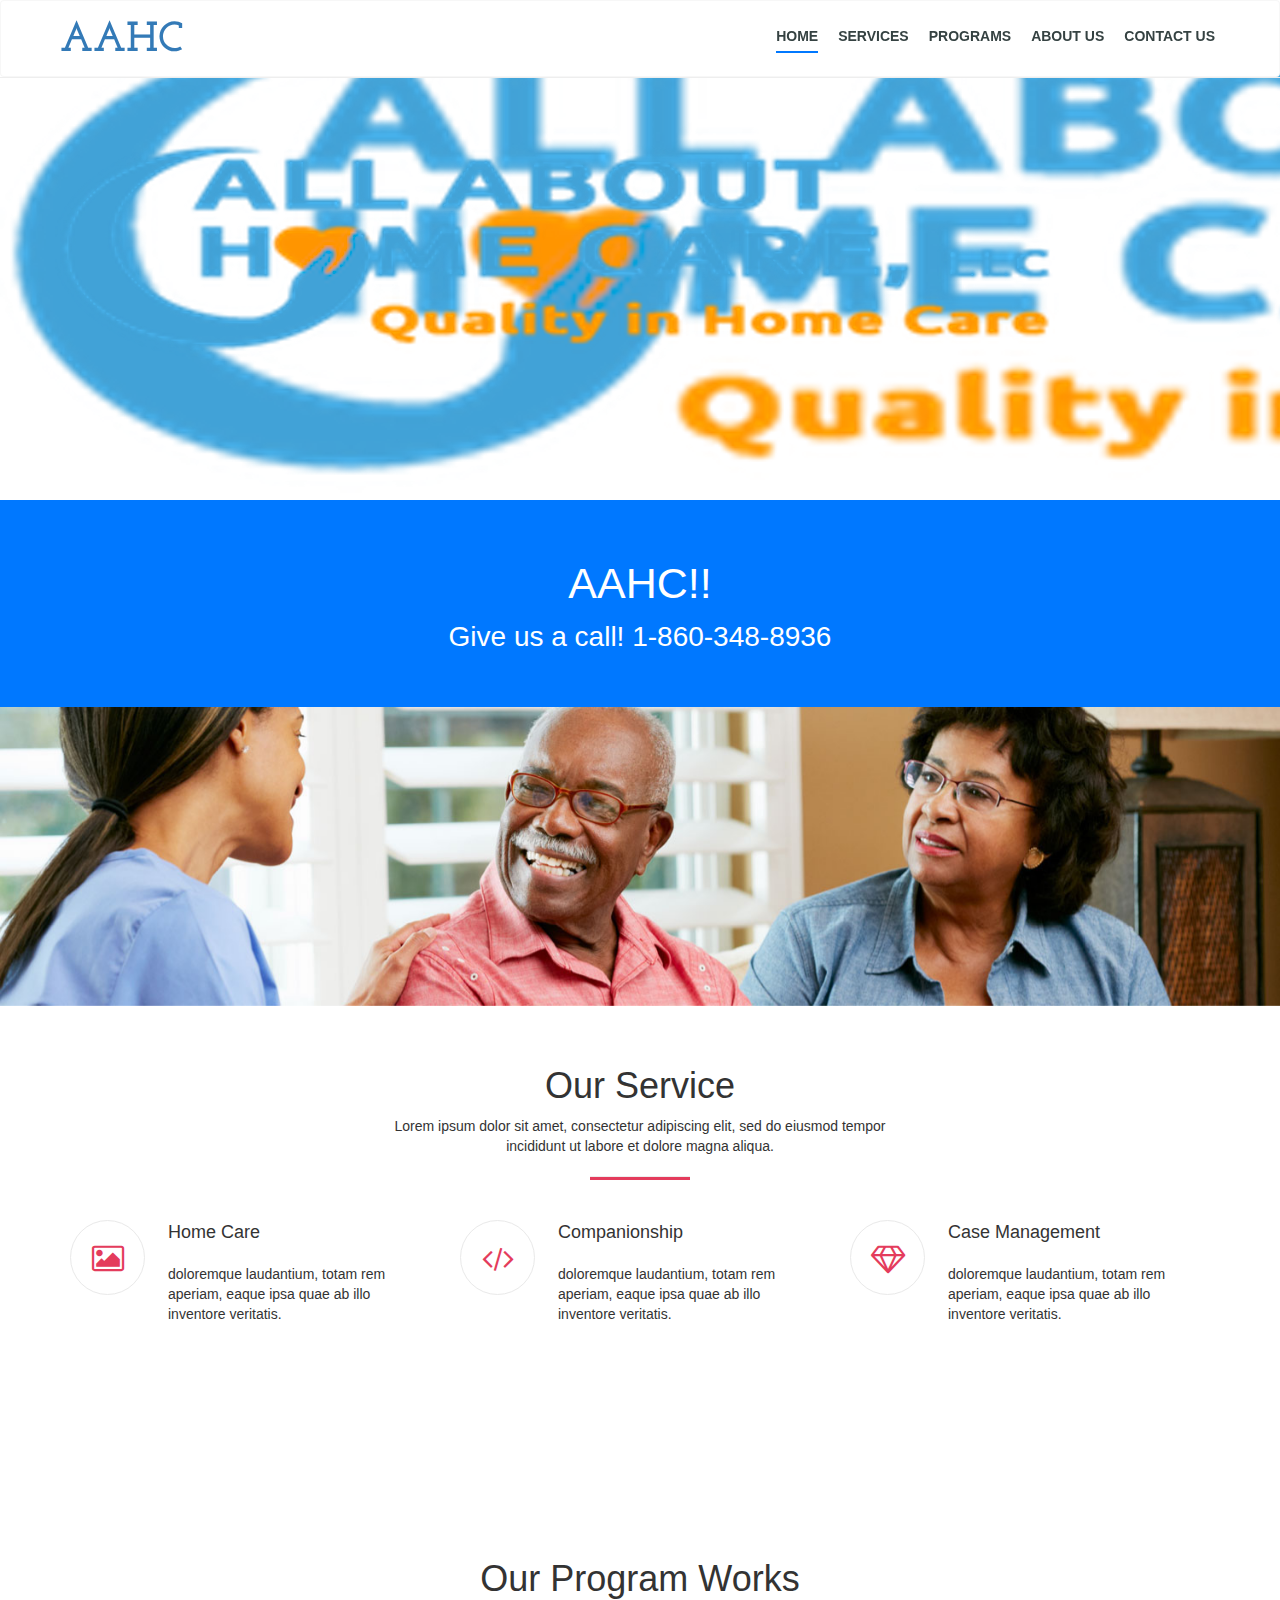
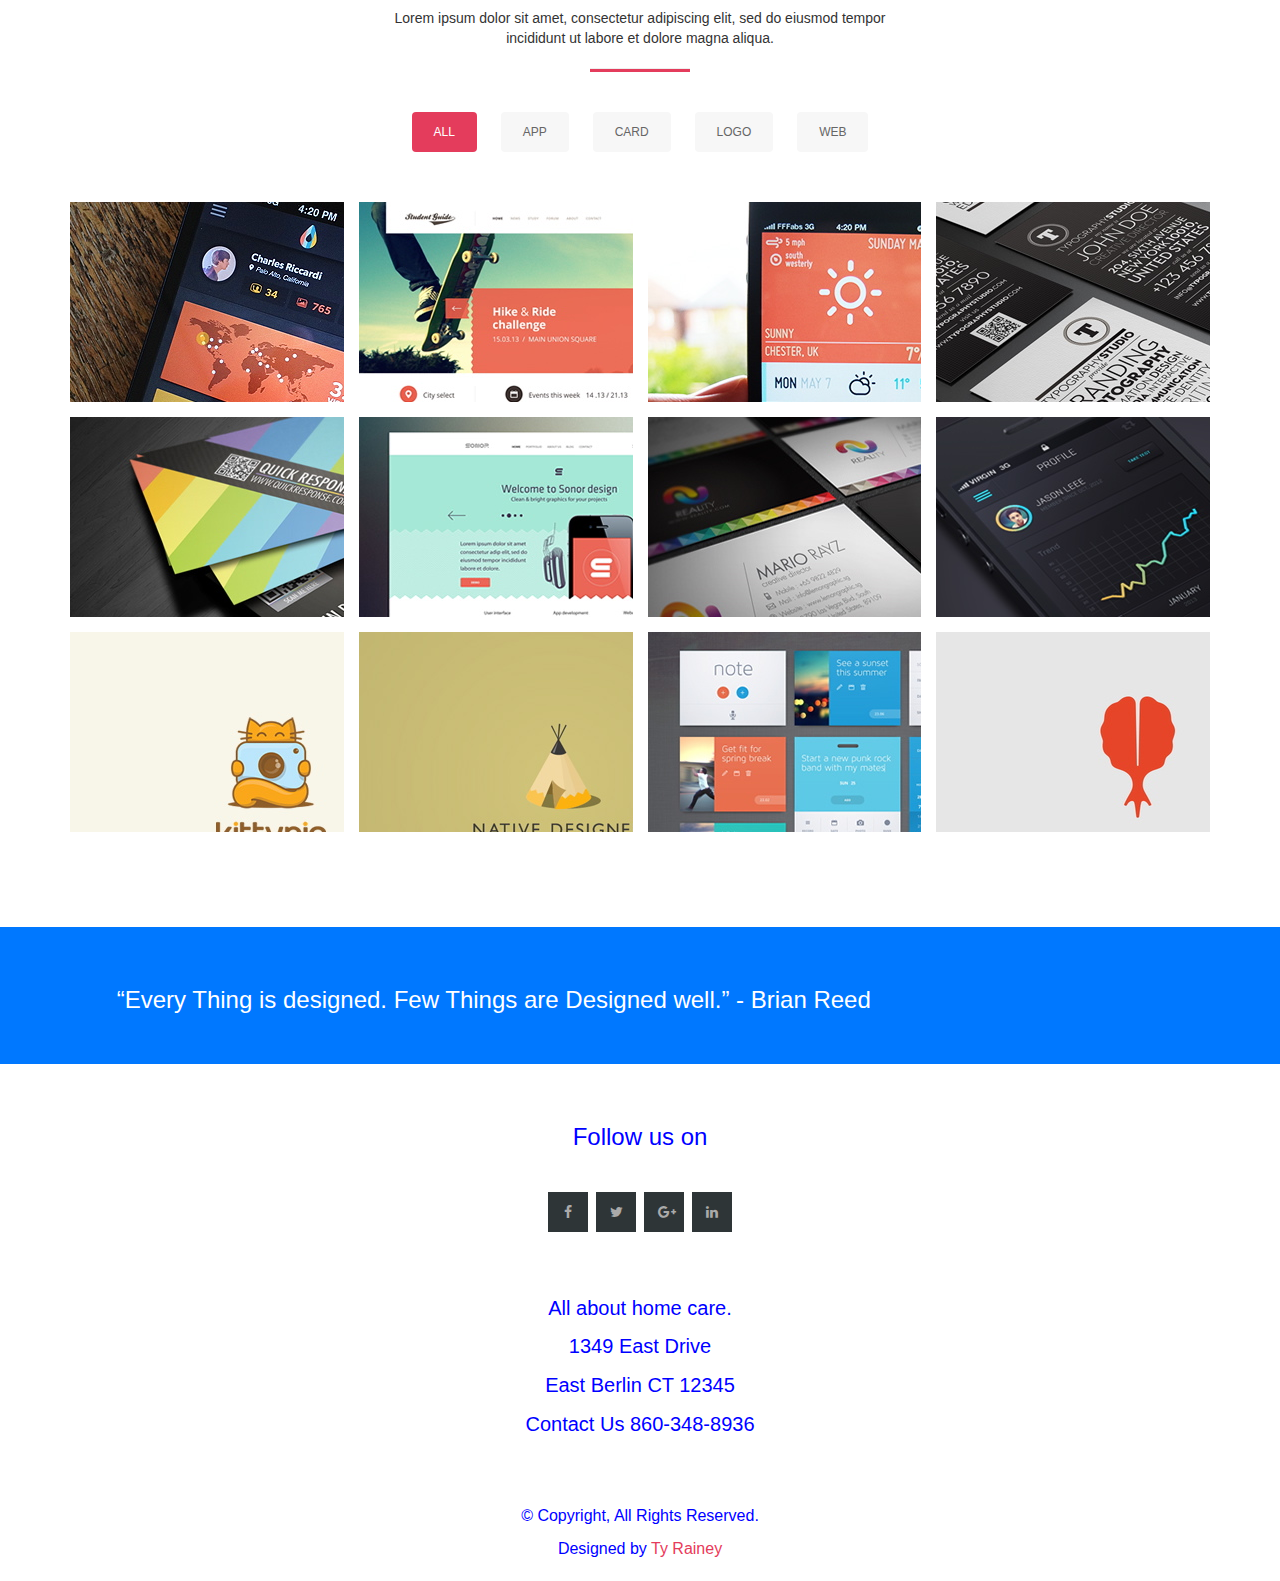
==== index.html @ 2109fa25 "first commit" ====
<!DOCTYPE html>
<html lang="en" class=" js no-touch">

<head>
  <title>All About Healthcare</title>
  <meta charset="utf-8">
  <meta name="viewport" content="width=device-width, initial-scale=1">
  <link rel="stylesheet" href="css/bootstrap.min.css">
  <link rel="stylesheet" type="text/css" href="css/font-awesome.min.css">
  <link href='https://fonts.googleapis.com/css?family=Open+Sans:300,600|Raleway:600,300|Josefin+Slab:400,700,600italic,600,400italic' rel='stylesheet' type='text/css'>
  <link rel="stylesheet" type="text/css" href="css/slick-team-slider.css" />
  <link rel="stylesheet" type="text/css" href="css/style.css">
  <!-- =======================================================
    Theme Name: Tempo
    Theme URL: https://bootstrapmade.com/tempo-free-onepage-bootstrap-theme/
    Author: BootstrapMade.com
    Author URL: https://bootstrapmade.com
  ======================================================= -->
</head>

<body>
    
  <!--HEADER START-->
  <div class="main-navigation navbar-fixed-top">
    <nav class="navbar navbar-default">
      <div class="container">
        <div class="navbar-header">
          <button type="button" class="navbar-toggle" data-toggle="collapse" data-target="#myNavbar">
			    <span class="icon-bar"></span>
			    <span class="icon-bar"></span>
			    <span class="icon-bar"></span>
			  </button>
          <a class="navbar-brand" href="index.html">AAHC</a>
        </div>
        <div class="collapse navbar-collapse" id="myNavbar">
          <ul class="nav navbar-nav navbar-right">
            <li class="active"><a href="#banner">Home</a></li>
            <li><a href="#service">Services</a></li>
            <li><a href="#portfolio">Programs</a></li>
            <li><a href="#about">About Us</a></li>
            <li><a href="#contact">Contact Us</a></li>
          </ul>
        </div>
      </div>
    </nav>
  </div>
  <!--HEADER END-->

  <!--BANNER START-->
  <div id="banner" class="section-padding">
    <div class="container">
      <div class="row">
        <div class="jumbotron">
      <!--    <h1 class="small"><span class="bold">All About Home Care</span></h1>
          <p class="big">Slogan can go here.</p> -->
            <img src="images/allabouthomecare.png"</img>
        </div>
      </div>
    </div>
  </div>
    
  <!--BANNER END-->

  <!--CTA1 START-->
  <div class="cta-1">
    <div class="container">
      <div class="row text-center white">
        <h1 class="cta-title">AAHC!!</h1>
        <p class="cta-sub-title">Give us a call! 1-860-348-8936</p>
      </div>
    </div>
  </div>
  <!--CTA1 END-->

    <div id="myCarousel" class="carousel slide" data-ride="carousel">
       
    <!-- Wrapper for carousel items -->
    <div class="carousel-inner">
        <div class="item active">
            <img src="images/banner.jpg" alt="First Slide">
        </div>
        <div class="item">
            <img src="images/banner1.jpg" alt="Second Slide">
        </div>
        <div class="item">
            <img src="images/banner2.jpg" alt="Third Slide">
        </div>
    </div>
</div>
    
  <!--SERVICE START-->
  <div id="service" class="section-padding">
    <div class="container">
      <div class="row">
        <div class="page-title text-center">
          <h1>Our Service</h1>
          <p>Lorem ipsum dolor sit amet, consectetur adipiscing elit, sed do eiusmod tempor <br>incididunt ut labore et dolore magna aliqua. </p>
          <hr class="pg-titl-bdr-btm"></hr>
        </div>
        <div class="col-md-4">
          <div class="service-box">
            <div class="service-icon"><i class="fa fa-picture-o"></i></div>
            <div class="service-text">
              <h3>Home Care</h3>
              <p> doloremque laudantium, totam rem aperiam, eaque ipsa quae ab illo inventore veritatis.</p>
            </div>
          </div>
        </div>
        <div class="col-md-4">
          <div class="service-box">
            <div class="service-icon"><i class="fa fa fa-code"></i></div>
            <div class="service-text">
              <h3>Companionship</h3>
              <p> doloremque laudantium, totam rem aperiam, eaque ipsa quae ab illo inventore veritatis.</p>
            </div>
          </div>
        </div>
        <div class="col-md-4">
          <div class="service-box">
            <div class="service-icon"><i class="fa fa-diamond"></i></div>
            <div class="service-text">
              <h3>Case Management</h3>
              <p> doloremque laudantium, totam rem aperiam, eaque ipsa quae ab illo inventore veritatis.</p>
            </div>
          </div>
        </div>
      </div>
    </div>
  </div>
  <!--SERVICE END-->
    
  <div id="portfolio">
    <div class="container">
      <div class="page-title text-center">
        <h1>Our Program Works</h1>
        <p>Lorem ipsum dolor sit amet, consectetur adipiscing elit, sed do eiusmod tempor <br>incididunt ut labore et dolore magna aliqua. </p>
        <hr class="pg-titl-bdr-btm"></hr>
      </div>
      <div class="row">
        <div class="col-lg-12">
          <ul id="portfolio-flters">
            <li data-filter=".filter-app, .filter-card, .filter-logo, .filter-web" class="filter-active">All</li>
            <li data-filter=".filter-app">App</li>
            <li data-filter=".filter-card">Card</li>
            <li data-filter=".filter-logo">Logo</li>
            <li data-filter=".filter-web">Web</li>
          </ul>
        </div>
      </div>

      <div class="row" id="portfolio-wrapper">
        <div class="col-lg-3 col-md-6 portfolio-item filter-app">
          <a href="">
            <img src="img/portfolio/app1.jpg" alt="">
            <div class="details">
              <h4>App 1</h4>
              <span>Alored dono par</span>
            </div>
          </a>
        </div>

        <div class="col-lg-3 col-md-6 portfolio-item filter-web">
          <a href="">
            <img src="img/portfolio/web2.jpg" alt="">
            <div class="details">
              <h4>Web 2</h4>
              <span>Alored dono par</span>
            </div>
          </a>
        </div>

        <div class="col-lg-3 col-md-6 portfolio-item filter-app">
          <a href="">
            <img src="img/portfolio/app3.jpg" alt="">
            <div class="details">
              <h4>App 3</h4>
              <span>Alored dono par</span>
            </div>
          </a>
        </div>

        <div class="col-lg-3 col-md-6 portfolio-item filter-card">
          <a href="">
            <img src="img/portfolio/card1.jpg" alt="">
            <div class="details">
              <h4>Card 1</h4>
              <span>Alored dono par</span>
            </div>
          </a>
        </div>

        <div class="col-lg-3 col-md-6 portfolio-item filter-card">
          <a href="">
            <img src="img/portfolio/card2.jpg" alt="">
            <div class="details">
              <h4>Card 2</h4>
              <span>Alored dono par</span>
            </div>
          </a>
        </div>

        <div class="col-lg-3 col-md-6 portfolio-item filter-web">
          <a href="">
            <img src="img/portfolio/web3.jpg" alt="">
            <div class="details">
              <h4>Web 3</h4>
              <span>Alored dono par</span>
            </div>
          </a>
        </div>

        <div class="col-lg-3 col-md-6 portfolio-item filter-card">
          <a href="">
            <img src="img/portfolio/card3.jpg" alt="">
            <div class="details">
              <h4>Card 3</h4>
              <span>Alored dono par</span>
            </div>
          </a>
        </div>

        <div class="col-lg-3 col-md-6 portfolio-item filter-app">
          <a href="">
            <img src="img/portfolio/app2.jpg" alt="">
            <div class="details">
              <h4>App 2</h4>
              <span>Alored dono par</span>
            </div>
          </a>
        </div>

        <div class="col-lg-3 col-md-6 portfolio-item filter-logo">
          <a href="">
            <img src="img/portfolio/logo1.jpg" alt="">
            <div class="details">
              <h4>Logo 1</h4>
              <span>Alored dono par</span>
            </div>
          </a>
        </div>

        <div class="col-lg-3 col-md-6 portfolio-item filter-logo">
          <a href="">
            <img src="img/portfolio/logo3.jpg" alt="">
            <div class="details">
              <h4>Logo 3</h4>
              <span>Alored dono par</span>
            </div>
          </a>
        </div>

        <div class="col-lg-3 col-md-6 portfolio-item filter-web">
          <a href="">
            <img src="img/portfolio/web1.jpg" alt="">
            <div class="details">
              <h4>Web 1</h4>
              <span>Alored dono par</span>
            </div>
          </a>
        </div>

        <div class="col-lg-3 col-md-6 portfolio-item filter-logo">
          <a href="">
            <img src="img/portfolio/logo2.jpg" alt="">
            <div class="details">
              <h4>Logo 2</h4>
              <span>Alored dono par</span>
            </div>
          </a>
        </div>
      </div>
    </div>
  </div>

  <!--TEAM START-->
<!--
  <div id="about" class="section-padding">
    <div class="container">
      <div class="row">
        <div class="page-title text-center">
          <h1>Our Mission</h1>
          <p>Lorem ipsum dolor sit amet, consectetur adipiscing elit, sed do eiusmod tempor <br>incididunt ut labore et dolore magna aliqua. </p>
          <hr class="pg-titl-bdr-btm"></hr>
        </div>
        <div class="autoplay">
          <div class="col-md-6">
            <div class="team-info">
              <div class="img-sec">
                <img src="img/agent1.jpg" class="img-responsive">
              </div>
              <div class="fig-caption">
                <h3>Haris Brown</h3>
                <p class="marb-20">Sr. UI Designer</p>
                <p>Follow me:</p>
                <ul class="team-social">
                  <li class="bgblue-dark"><a href="#"><i class="fa fa-facebook"></i></a></li>
                  <li class="bgred"><a href="#"><i class="fa fa-google-plus"></i></a></li>
                  <li class="bgblue-light"><a href="#"><i class="fa fa-twitter"></i></a></li>
                  <li class="bgblue-dark"><a href="#"><i class="fa fa-linkedin"></i></a></li>
                </ul>
              </div>
            </div>
          </div>
          <div class="col-md-6">
            <div class="team-info">
              <div class="img-sec">
                <img src="img/agent2.jpg" class="img-responsive">
              </div>
              <div class="fig-caption">
                <h3>Emmy Brown</h3>
                <p class="marb-20">Jr. UI Designer</p>
                <p>Follow me:</p>
                <ul class="team-social">
                  <li class="blue-dark"><a href="#"><i class="fa fa-facebook"></i></a></li>
                  <li class="red"><a href="#"><i class="fa fa-google-plus"></i></a></li>
                  <li class="blue-light"><a href="#"><i class="fa fa-twitter"></i></a></li>
                  <li class="blue-dark"><a href="#"><i class="fa fa-linkedin"></i></a></li>
                </ul>
              </div>
            </div>
          </div>
          <div class="col-md-6">
            <div class="team-info">
              <div class="img-sec">
                <img src="img/agent3.jpg" class="img-responsive">
              </div>
              <div class="fig-caption">
                <h3>Iain Dante</h3>
                <p class="marb-20">Jr. UI Designer</p>
                <p>Follow me:</p>
                <ul class="team-social">
                  <li class="blue-dark"><a href="#"><i class="fa fa-facebook"></i></a></li>
                  <li class="red"><a href="#"><i class="fa fa-google-plus"></i></a></li>
                  <li class="blue-light"><a href="#"><i class="fa fa-twitter"></i></a></li>
                  <li class="blue-dark"><a href="#"><i class="fa fa-linkedin"></i></a></li>
                </ul>
              </div>
            </div>
          </div>
          <div class="col-md-6">
            <div class="team-info">
              <div class="img-sec">
                <img src="img/agent4.jpg" class="img-responsive">
              </div>
              <div class="fig-caption">
                <h3>Kate Haris</h3>
                <p class="marb-20">Jr. UI Designer</p>
                <p>Follow me:</p>
                <ul class="team-social">
                  <li class="blue-dark"><a href="#"><i class="fa fa-facebook"></i></a></li>
                  <li class="red"><a href="#"><i class="fa fa-google-plus"></i></a></li>
                  <li class="blue-light"><a href="#"><i class="fa fa-twitter"></i></a></li>
                  <li class="blue-dark"><a href="#"><i class="fa fa-linkedin"></i></a></li>
                </ul>
              </div>
            </div>
          </div>
        </div>
      </div>
    </div>
  </div> -->
  <!--TEAM END-->

  <!--CTA2 START-->
  <div class="cta2">
    <div class="container">
      <div class="row white text-center">
        <h3 class="wd75 fnt-24">“Every Thing is designed. Few Things are Designed well.” - Brian Reed</h3>
        <p class="cta-sub-title"></p>
        <!-- <a href="#" class="btn btn-default">Request A Quote</a> -->
      </div>
    </div>
  </div>
  <!--CTA2 END-->

  <!--CONTACT START
  <div id="contact" class="section-padding">
    <div class="container">
      <div class="row">
        <div class="page-title text-center">
          <h1>Quick Contact</h1>
          <p>Lorem ipsum dolor sit amet, consectetur adipiscing elit, sed do eiusmod tempor <br>incididunt ut labore et dolore magna aliqua. </p>
          <hr class="pg-titl-bdr-btm"></hr>
        </div>
        <div id="sendmessage">Your message has been sent. Thank you!</div>
        <div id="errormessage"></div>

        <div class="form-sec">
          <form action="" method="post" role="form" class="contactForm">
            <div class="col-md-4 form-group">
              <input type="text" name="name" class="form-control text-field-box" id="name" placeholder="Your Name" data-rule="minlen:4" data-msg="Please enter at least 4 chars" />
              <div class="validation"></div>
            </div>
            <div class="col-md-4 form-group">
              <input type="email" class="form-control text-field-box" name="email" id="email" placeholder="Your Email" data-rule="email" data-msg="Please enter a valid email" />
              <div class="validation"></div>
            </div>
            <div class="col-md-4 form-group">
              <input type="text" class="form-control text-field-box" name="subject" id="subject" placeholder="Subject" data-rule="minlen:4" data-msg="Please enter at least 8 chars of subject" />
              <div class="validation"></div>
            </div>
            <div class="col-md-12 form-group">
              <textarea class="form-control text-field-box" name="message" rows="5" data-rule="required" data-msg="Please write something for us" placeholder="Message"></textarea>
              <div class="validation"></div>

              <button class="button-medium" id="contact-submit" type="submit" name="contact">Submit Now</button>
            </div>
          </form>
        </div>
      </div>
    </div>
  </div> -->
  <!--CONTACT END-->

  <!--FOOTER START-->
  <footer class="footer section-padding">
    <div class="container">
      <div class="row">
        <div style="visibility: visible; animation-name: zoomIn;" class="col-sm-12 text-center wow zoomIn">
          <h3>Follow us on</h3>
          <div class="footer_social">
            <ul>
              <li><a class="f_facebook" href="#"><i class="fa fa-facebook"></i></a></li>
              <li><a class="f_twitter" href="#"><i class="fa fa-twitter"></i></a></li>
              <li><a class="f_google" href="#"><i class="fa fa-google-plus"></i></a></li>
              <li><a class="f_linkedin" href="#"><i class="fa fa-linkedin"></i></a></li>
            </ul>            
        </div>
        <!--- END COL -->    
          </div>
      </div>
      <!--- END ROW -->
    </div>
    <!--- END CONTAINER -->
  </footer>
  <!--FOOTER END-->
  <div class="footer-bottom">
    <div class="container">
      <div style="visibility: visible; animation-name: zoomIn;" class="col-md-12 text-center wow zoomIn">
        <div class="footer_copyright">
              <div class="home-info">
                  <p> All about home care.</p>
                  <p>1349 East Drive</p>
                  <p>East Berlin CT 12345</p>   
                  <p>Contact Us 860-348-8936</p>
                  <br>
                  <br>
          </div>
          <p> © Copyright, All Rights Reserved.</p>
          <div class="credits">
            <!--
              All the links in the footer should remain intact.
              You can delete the links only if you purchased the pro version.
              Licensing information: https://bootstrapmade.com/license/
              Purchase the pro version with working PHP/AJAX contact form: https://bootstrapmade.com/buy/?theme=Tempo
            -->
            Designed by <a href="https://bootstrapmade.com/">Ty Rainey</a>
          </div>
        </div>
      </div>
    </div>
  </div>
  <script src="js/jquery.min.js"></script>
  <script src="js/jquery.easing.min.js"></script>
  <script src="js/bootstrap.min.js"></script>
  <script type="text/javascript" src="js/slick.min.js"></script>
  <script type="text/javascript" src="js/custom.js"></script>
  <script src="contactform/contactform.js"></script>
<!-- Calling jquery first -->
<script language="JavaScript" type="text/javascript" src="scripts/jquery.js"></script>
<script language="JavaScript" type="text/javascript" src="scripts/bootstrap.min.js"></script>
  <!-- Carousel -->
<script language="JavaScript" type="text/javascript">
  $(document).ready(function(){
    $('.carousel').carousel({
      interval: 4000
    })
  });    
</script>

</body>

</html>
---- css/style.css ----
/*
    Theme Name: Tempo
    Theme URL: https://bootstrapmade.com/tempo-free-onepage-bootstrap-theme/
    Author: BootstrapMade.com
    Author URL: https://bootstrapmade.com
*/
carousel-slide {
    position: relative;
    float: left;
    width: 100%;
    height: 100px;
    background-position: 50% 50%;
    background-repeat:   no-repeat;
    background-size:     cover;
}
.home-info {
    color: blue;
    font-size: 15pt;
}
/**************************************
link & button
**************************************/
.white
{
	color:#fff !important;
}
h1.cta-title
{
	font-size: 43px;
}
h1
{
	font-size: 36px;
}
/**************************************
Header
**************************************/
.section-padding
{
	padding: 40px 0px;
}
.main-navigation
{
    border-bottom: 1px solid #eee;
}
.navbar-default {
    background-color: #fff;
    border-color: rgba(231, 231, 231, 0.33);
    padding: 20px 0px;
}

.navbar-default .navbar-nav > .active > a, .navbar-default .navbar-nav > .active > a:focus, .navbar-default .navbar-nav > .active > a:hover {
    color: #354242;
    background-color: #fff;
}
.navbar-nav {
    padding-top: 5px;
}

.navbar-default .navbar-nav > .active > a,.navbar-default .navbar-nav > li > a:hover, .navbar-default .navbar-nav > li > a:focus
{
	border-bottom: 2px solid #0078FF;
    outline: none;
}
.navbar {
	min-height: inherit;
	margin-bottom: 0px;
}
.navbar-brand {
	height: inherit;
	font-family: 'Josefin Slab', serif;
	font-weight: 700;
	text-transform: uppercase;
	padding: 5px;
    font-size: 42px;
    margin-top: 5px;
}

.navbar-default .navbar-brand {
    color: #337ab7;
}

.navbar-default .navbar-nav > li > a {
	color: #354242;
	font-weight: 600;
	text-transform: uppercase;
	margin: 0px 10px;
	padding-bottom: 5px;
	font-size: 14px;
}
.nav > li > a
{
	padding: 0px;
}
.jumbotron
{
    background-color: transparent;
    padding-top: 90px;
}
.jumbotron p.big
{
    line-height: 21px;
    border-width: 0px;
    margin: 0px;
    padding: 0px;
    letter-spacing: 6px;
    font-size: 15px;
    color: #fff;
    text-transform: uppercase;
    font-weight: 400;
    color: blue;
    -webkit-filter: drop-shadow(0 1px 1px rgba(0, 0, 0, 0.4));
    -moz-filter: drop-shadow(0 1px 1px rgba(0, 0, 0, 0.4));
    -ms-filter: drop-shadow(0 1px 1px rgba(0, 0, 0, 0.4));
    filter: drop-shadow(0 1px 1px rgba(0, 0, 0, 0.4));
    padding-top: 10px;
}
a.btn-banner {
    border: 1px solid #cdcdcd;
    padding: 12px 22px;
    line-height: 0px;
    border-radius: 3px;
    font-family: 'Montserrat', sans-serif;
    font-weight: 400;
    font-size: 11px;
    text-transform: uppercase;
    color: #ffffff;
    letter-spacing: 1px;
    display: inline-block;
    margin-top: 95px;
}
a.btn-banner i
{
    padding-left: 10px;
}
a.btn-banner:hover, a.btn-banner:focus
{
    background-color: #0078FF;
    color: #fff;
    border-color: #030dff;
    display: inline-block;
}
.bold
{
    font-weight: bold;
}
.bor-btm
{
    width: 100px;
    height: 1px;
    background-color: #ddd;
    margin-bottom: 85px;
}
.jumbotron h1.small
{
    line-height: 88px;
    border-width: 0px;
    margin: 0px;
    padding: 0px;
    font-family: 'Open Sans', sans-serif;
    font-size: 62px;
    letter-spacing: 6px;
    text-transform: uppercase;
    font-weight: 400;
    color: blue;
    -webkit-filter: drop-shadow(0 1px 1px rgba(0, 0, 0, 0.4));
    -moz-filter: drop-shadow(0 1px 1px rgba(0, 0, 0, 0.4));
    -ms-filter: drop-shadow(0 1px 1px rgba(0, 0, 0, 0.4));
    filter: drop-shadow(0 1px 1px rgba(0, 0, 0, 0.4));
}
.container .jumbotron, .container-fluid .jumbotron {
    padding-right: 60px;
    padding-left: 0px;
}
.bgblue-dark
{
    background-color: #2C3E50;
}
.bgblue-light
{
    background-color: #3498DB;
}
.bgred
{
    background-color: #E74C3C;
}
.wrk-title
{
    cursor: pointer;
}
.cta-1, .cta2
{
	background-color: #0078FF;
	padding: 40px 0px;
}
p.cta-sub-title
{
	font-size: 28px;
}
.pg-titl-bdr-btm
{
	width: 100px;
	height: 3px;
	background-color: #e43c5c;
}
.service-box {
    margin: 0 0 60px;
    display: inline-block;
}
.service-box .service-icon {
    width: 75px;
    height: 75px;
    border-radius: 50px;
    overflow: hidden;
    border: 1px solid #e9e9e9;
    line-height: 75px;
    text-align: center;
    color: #e43c5c;
    font-size: 30px;
    margin-right: 23px;
    float: left;
    -webkit-transition: all 0.5s ease 0s;
    -moz-transition: all 0.5s ease 0s;
    -ms-transition: all 0.5s ease 0s;
    transition: all 0.5s ease 0s;
}
.service-box .service-text {
    width: 70%;
    float: left;
    margin-bottom: 20px;
}
.service-box .service-text h3 {
    margin: 0 0 20px 0;
    padding: 0 0 0 0;
    font-size: 18px;
    line-height: 24px;
    color: #333333;
    font-weight: 400;
    -webkit-transition: all 0.5s ease 0s;
    -moz-transition: all 0.5s ease 0s;
    -ms-transition: all 0.5s ease 0s;
    transition: all 0.5s ease 0s;
}
.page-title
{
	margin-bottom: 40px;
}



.fil-btn .active
{
	background-color: #e43c5c;
}
.img-sec, .fig-caption
{
	width: 50%;
	float: left;
}
.team-info
{
	border: 1px solid rgba(204, 204, 204, 0.33);
	float: left;
	width: 100%;
	border-radius: 3px;
}
.fig-caption
{
	padding: 56px 20px 0px;
}
.fig-caption h3
{
	font-size: 20px;
	font-family: 'Josefin Slab', serif;
}
.fig-caption p
{
	font-size: 14px;
}
.team-social li
{
	display: inline-block;
}
.team-social li
{
	width: 30px;
	height: 30px;
	line-height: 30px;
	text-align: center;
}
.team-social li a
{
	color: #fff;
}
.blue-light{
	background-color: #3498DB;
}
.blue-dark
{
	background-color: #2C3E50;
}
.red
{
	background-color: #E74C3C;
}
.marb-20
{
	margin-bottom: 20px;
}
.wd75
{
	width: 75%;
	float: left;
}
.cta2 a
{
margin-top: 5px;
}
.fnt-24
{
	font-size: 24px;
}

/* Portfolio */
#portfolio {
  background: #fff;
  padding: 80px 0;
}

#portfolio #portfolio-wrapper {
  padding-right: 15px;
}

#portfolio #portfolio-flters {
  padding: 0;
  margin: 0 0 45px 0;
  list-style: none;
  text-align: center;
}

#portfolio #portfolio-flters li {
  cursor: pointer;
  margin: 0 10px;
  display: inline-block;
  padding: 10px 22px;
  font-size: 12px;
  line-height: 20px;
  color: #666666;
  border-radius: 4px;
  text-transform: uppercase;
  background: #f7f7f7;
  margin-bottom: 5px;
  transition: all 0.3s ease-in-out;
}

#portfolio #portfolio-flters li:hover, #portfolio #portfolio-flters li.filter-active {
  background: #E43C5C;
  color: #fff;
}

#portfolio .portfolio-item {
  position: relative;
  height: 200px;
  overflow: hidden !important;
  margin-bottom: 15px;
  transition: all 350ms ease;
  -webkit-transform: scale(1);
  -ms-transform: scale(1);
  transform: scale(1);
}

#portfolio .portfolio-item a {
  display: block;
  margin-right: 15px;
}

#portfolio .portfolio-item img {
  position: relative;
  top: 0;
  transition: all 600ms cubic-bezier(0.645, 0.045, 0.355, 1);
}

#portfolio .portfolio-item .details {
  height: 50px;
  background: #E43C5C;
  position: absolute;
  width: 100%;
  height: 50px;
  bottom: -50px;
  transition: all 300ms cubic-bezier(0.645, 0.045, 0.355, 1);
}

#portfolio .portfolio-item .details h4 {
  font-size: 14px;
  font-weight: 700;
  color: #fff;
  padding: 8px 0 2px 8px;
  margin: 0;
}

#portfolio .portfolio-item .details span {
  display: block;
  color: #fff;
  font-size: 13px;
  padding-left: 8px;
}

#portfolio .portfolio-item:hover .details {
  bottom: 0;
}

#portfolio .portfolio-item:hover img {
  top: -30px;
}

/* Contact Form */
.text-field-box {
    background: #fff;
    border: 1px solid #ddd;
    border-radius: 40px;
    height: 60px;
    line-height: 60px;
    text-align: left;
    color: #666;
    font-size: 14px;
    padding: 0 35px;
    margin-bottom: 30px;
    width: 100%;
    outline: none;
    appearance: none;
    -webkit-appearance: none;
}
.form-sec textarea {
    height: 220px;
}

.validation {
    color: red;
    display:none;
    margin: 0 0 20px;
    font-weight:400;
    font-size:13px;
}

#sendmessage {
    color: green;
    border:1px solid green;
    display:none;
    text-align:center;
    padding:15px;
    font-weight:600;
    margin-bottom:15px;
}

#errormessage {
    color: red;
    display:none;
    border:1px solid red;
    text-align:center;
    padding:15px;
    font-weight:600;
    margin-bottom:15px;
}

#sendmessage.show, #errormessage.show, .show {
	display:block;
}

.button-medium {
    background: #e43c5c;
    border-radius: 40px;
    color: #ffffff;
    cursor: pointer;
    display: block;
    font-family: "Montserrat", sans-serif;
    font-size: 18px;
    font-weight: 400;
    height: 48px;
    line-height: 48px;
    margin: 0 auto;
    overflow: hidden;
    text-align: center;
    width: 200px;
    -webkit-appearance: none;
    -moz-appearance: none;
    appearance: none;
    border: 1px solid #e43c5c;
    box-shadow: none;
    outline: none;
    -webkit-transition: all 0.5s ease 0s;
    -moz-transition: all 0.5s ease 0s;
    -ms-transition: all 0.5s ease 0s;
    transition: all 0.5s ease 0s;
}
.footer {
    background-color: white;
}
.footer h3 {
    color: blue;
    padding-bottom: 30px;
}
.footer_social ul {
    list-style: outside none none;
    margin: 0;
    padding: 0;
}
.footer_social ul li {
    margin: 2px;
    display: inline-block;
}
.footer_social ul li a {
    background: #2e3537 none repeat scroll 0 0;
    border: 1px solid #2e3537;
    box-shadow: 0 0 0 7px transparent;
    color: #aaa;
    display: block;
    font-size: 14px;
    height: 40px;
    line-height: 21px;
    padding: 9px 13px;
    -webkit-transition: all 0.4s ease 0s;
    transition: all 0.4s ease 0s;
    width: 40px;
}
.footer-bottom {
    background-color: white;
    padding: 20px 0;
}
.footer_copyright {
    color: blue;
    font-size: 16px;
    margin-bottom: 0;
}
.footer_copyright a {
    color: #e43c5c;
}
#banner
{
    background: url('/images/allabouthomecare.png');
    background-size: cover;
    min-height: 500px;
}
.cta2 .btn-default,.cta2 .btn-default:hover,.cta2 .btn-default:focus
{
    padding: 10px 25px;
    background-color: #fff;
    border: 0px;
}
/**************************************
cta
**************************************/
/** media queries**/
@media (min-width: 480px) and (max-width: 1023px) {
    .img-sec, .fig-caption {
    width: 100%;
    float: left;
}
.fig-caption {
    padding: 56px 20px 20px;
}
}
@media (min-width: 451px) and (max-width: 768px) {
.filter {
    padding: 5px 18px;
    margin-bottom: 3px;
}
.wd75
{
    width: 100%;
}
.fig-caption {
    padding: 56px 20px 20px;
}
}
@media (min-width: 301px) and (max-width: 450px) {
.filter {
    padding: 3px 14px;
    margin-bottom: 3px;
}
.jumbotron
{
    padding-right: 30px;
    padding-left: 30px;
}
.fig-caption {
    padding: 13px 20px 0px;
}
.team-social li {
    width: 20px;
    height: 20px;
    line-height: 20px;
    text-align: center;
}
.fig-caption h3 {
    font-size: 19px;
    font-family: 'Josefin Slab', serif;
}
.wd75
{
    width: 100%;
}
.service-box .service-text h3
{
    padding-top: 15px;
}
.jumbotron h1.small {
    font-size: 44px;
}
h1.cta-title {
    font-size: 30px;
}
p.cta-sub-title {
    font-size: 20px;
}
.button-medium {
    font-size: 15px;
    height: 40px;
    line-height: 40px;
    width: 150px;
}
.jumbotron
{
    padding: 90px 0px 0px 20px !important;
}
}
.footer_copyright a
{
    text-decoration: none;
}
@media (min-width: 100px) and (max-width: 300px) {
.filter {
    padding: 3px 14px;
    margin-bottom: 3px;
}
.img-sec, .fig-caption {
    width: 100%;
    float: left;
}
.fig-caption {
    padding: 56px 20px 20px;
}
.jumbotron h1.small {
    font-size: 44px;
}
h1.cta-title {
    font-size: 30px;
}
p.cta-sub-title {
    font-size: 20px;
}
.button-medium {
    font-size: 15px;
    height: 40px;
    line-height: 40px;
    width: 150px;
}
.jumbotron
{
    padding: 90px 0px 0px 20px !important;
}
.service-box .service-text h3 {
    padding-top: 15px;
}
.navbar-default .navbar-nav > .active > a, .navbar-default .navbar-nav > li > a{
    text-align: center;
}
}
@media (min-width: 300px) and (max-width: 768px) {
.navbar-default .navbar-nav > .active > a, .navbar-default .navbar-nav > li > a{
    text-align: center;
    border: 0px;
}
.navbar-default .navbar-nav > li > a:hover
{
    border: 0px;
}
}
/**************************************
form element
**************************************/
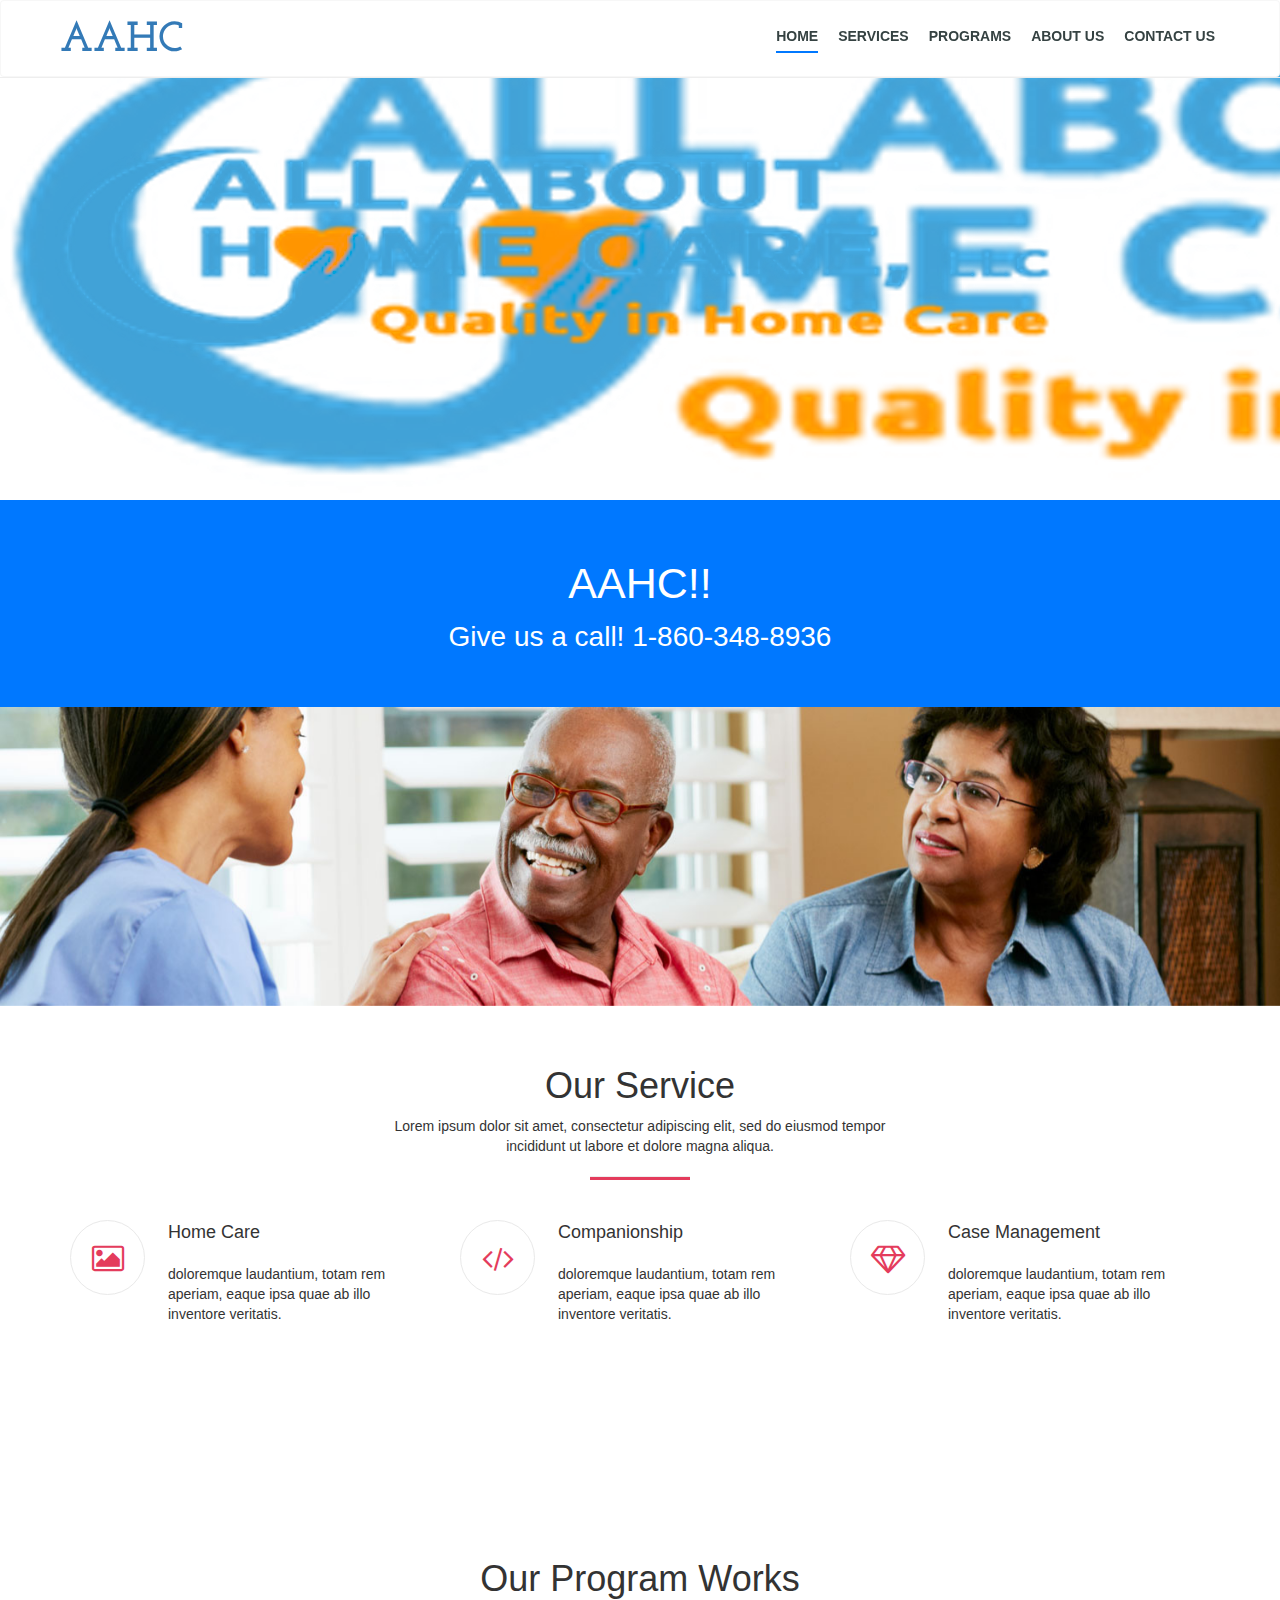
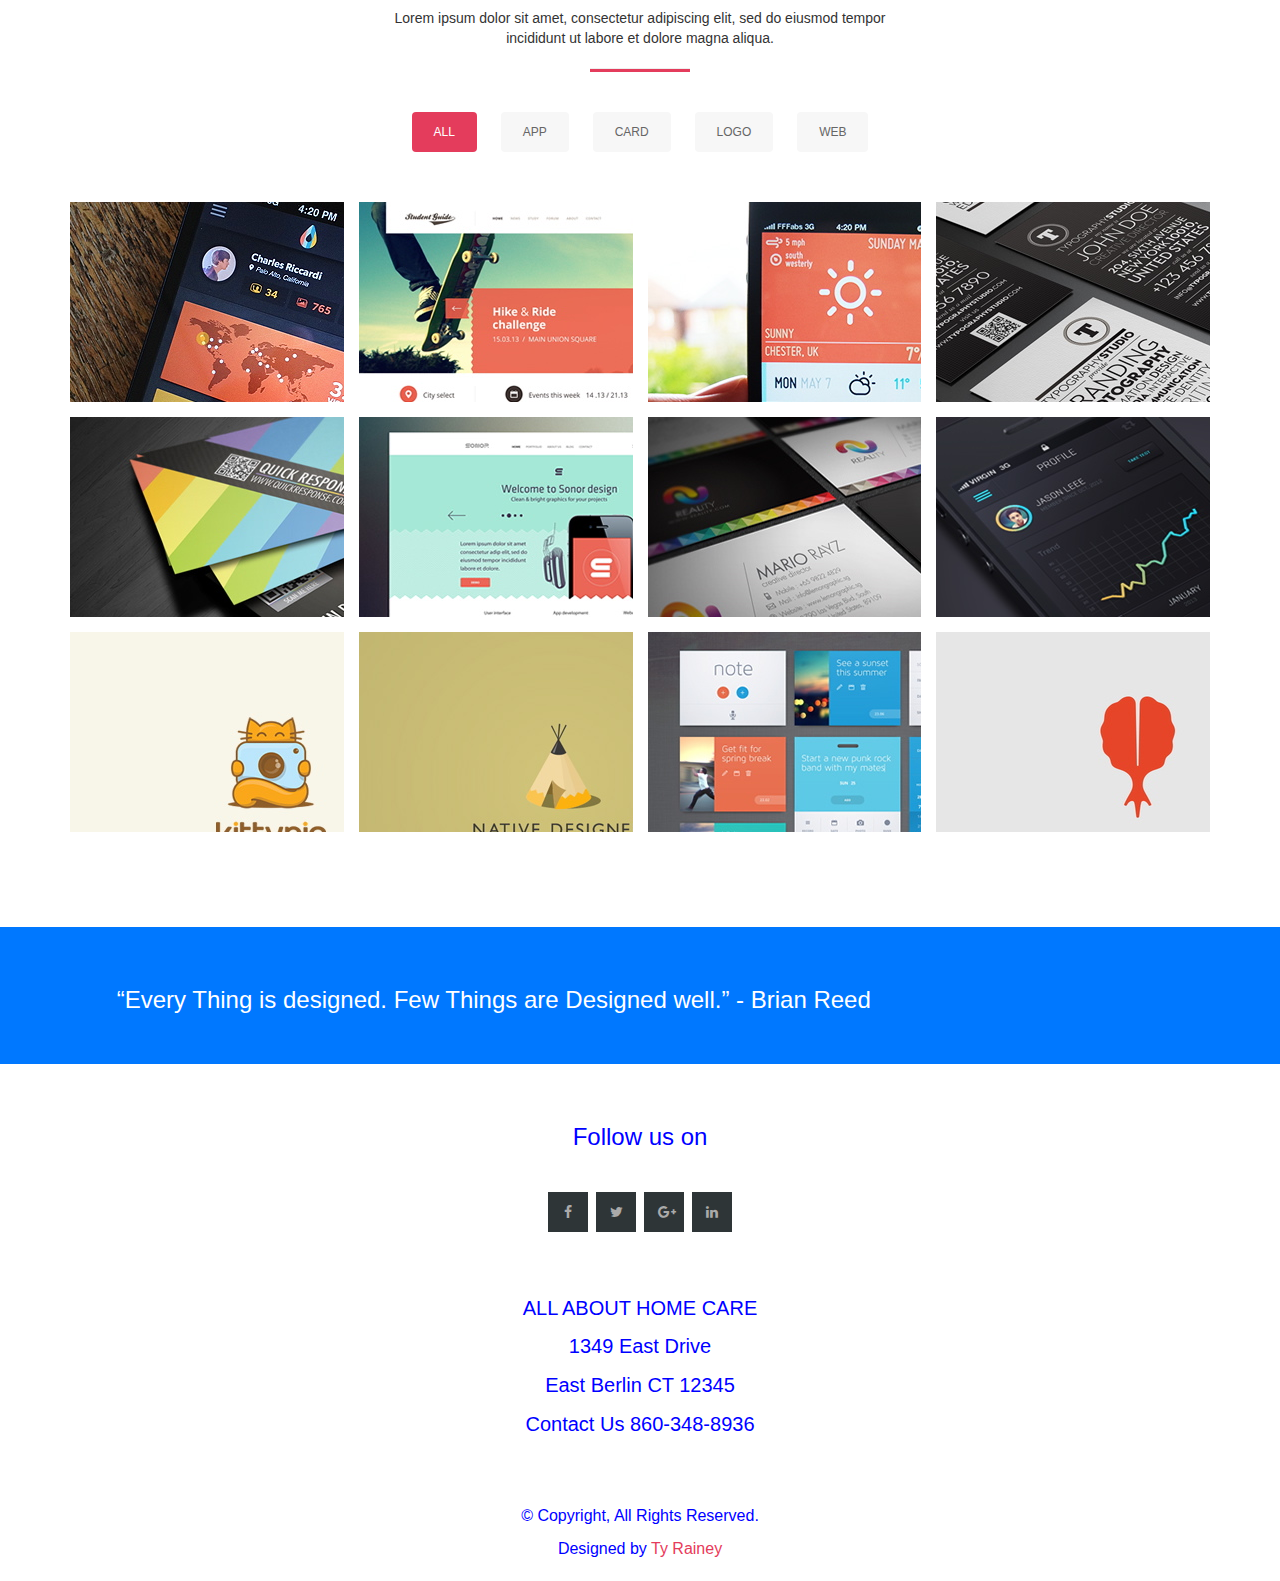
==== commit 762f3ae9: "fixed location size" ====
--- a/index.html
+++ b/index.html
@@ -439,7 +439,7 @@
       <div style="visibility: visible; animation-name: zoomIn;" class="col-md-12 text-center wow zoomIn">
         <div class="footer_copyright">
               <div class="home-info">
-                  <p> All about home care.</p>
+                  <p>ALL ABOUT HOME CARE</p>
                   <p>1349 East Drive</p>
                   <p>East Berlin CT 12345</p>   
                   <p>Contact Us 860-348-8936</p>
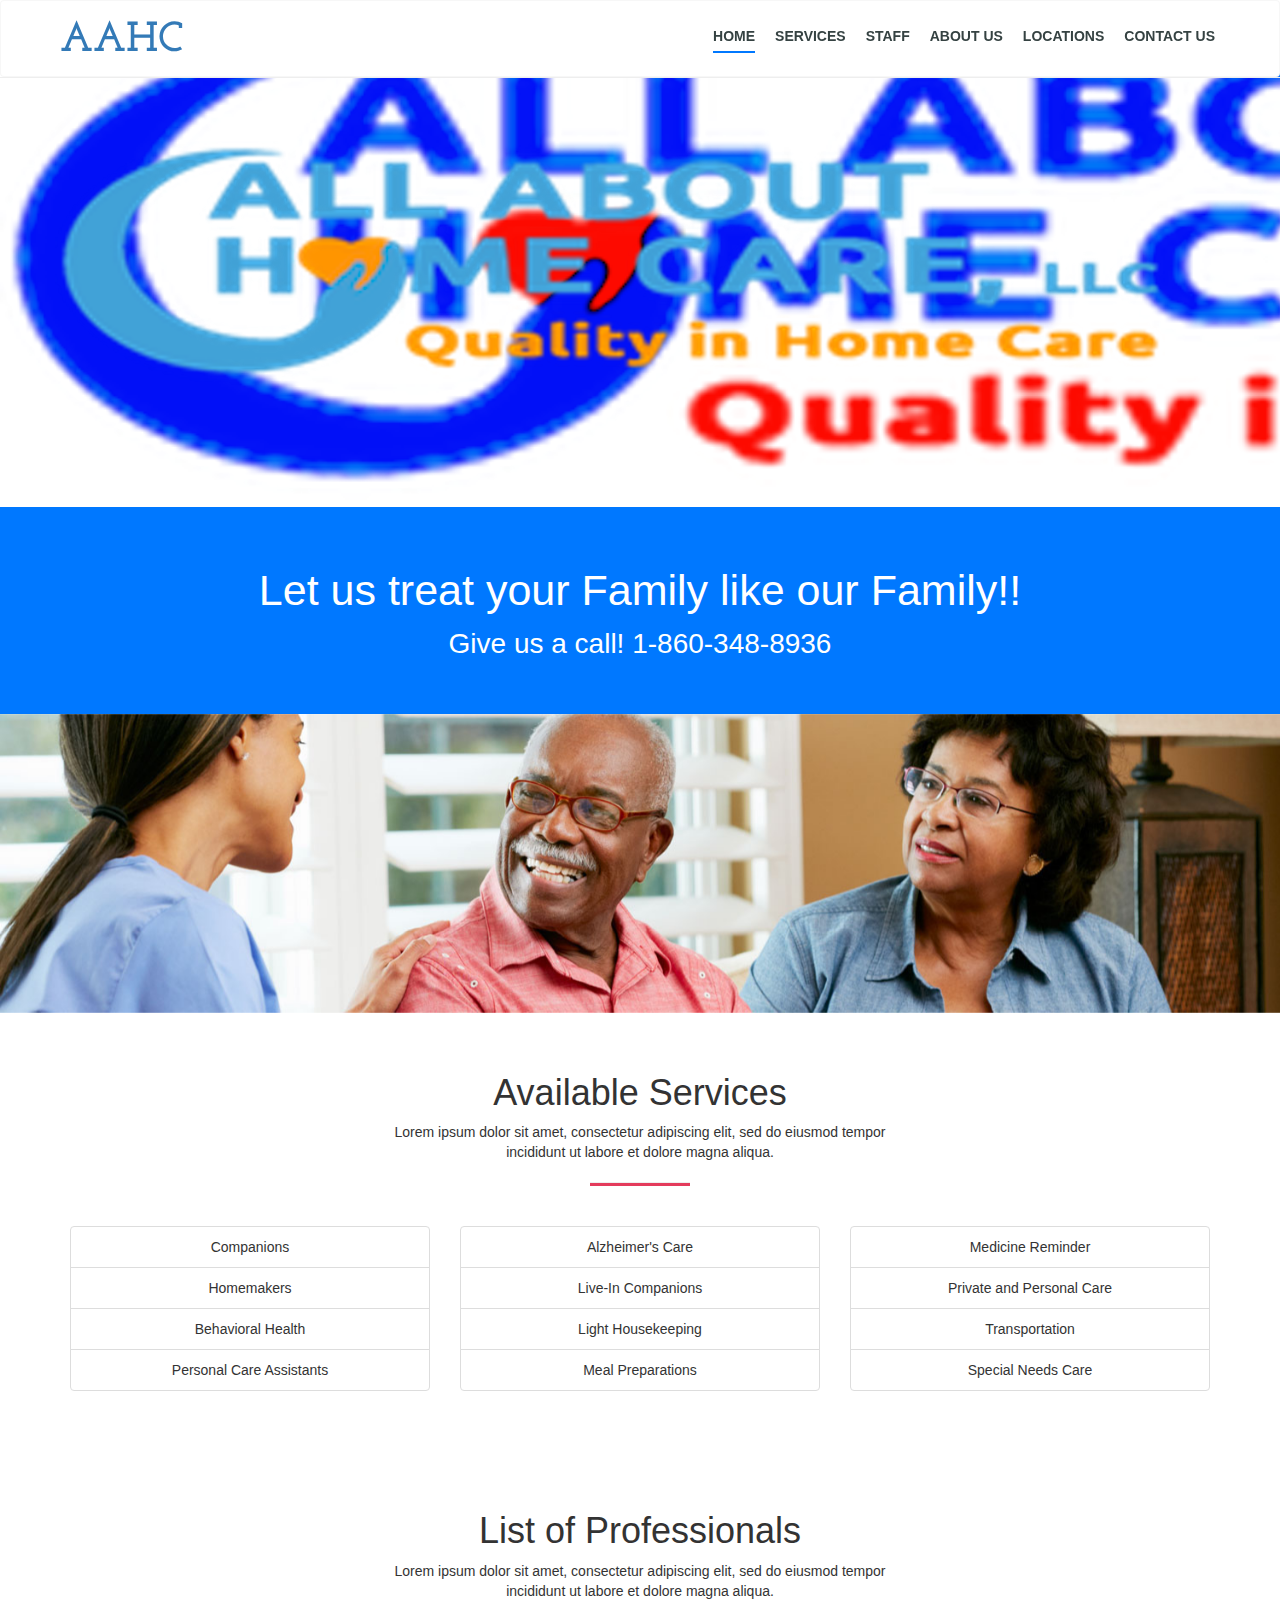
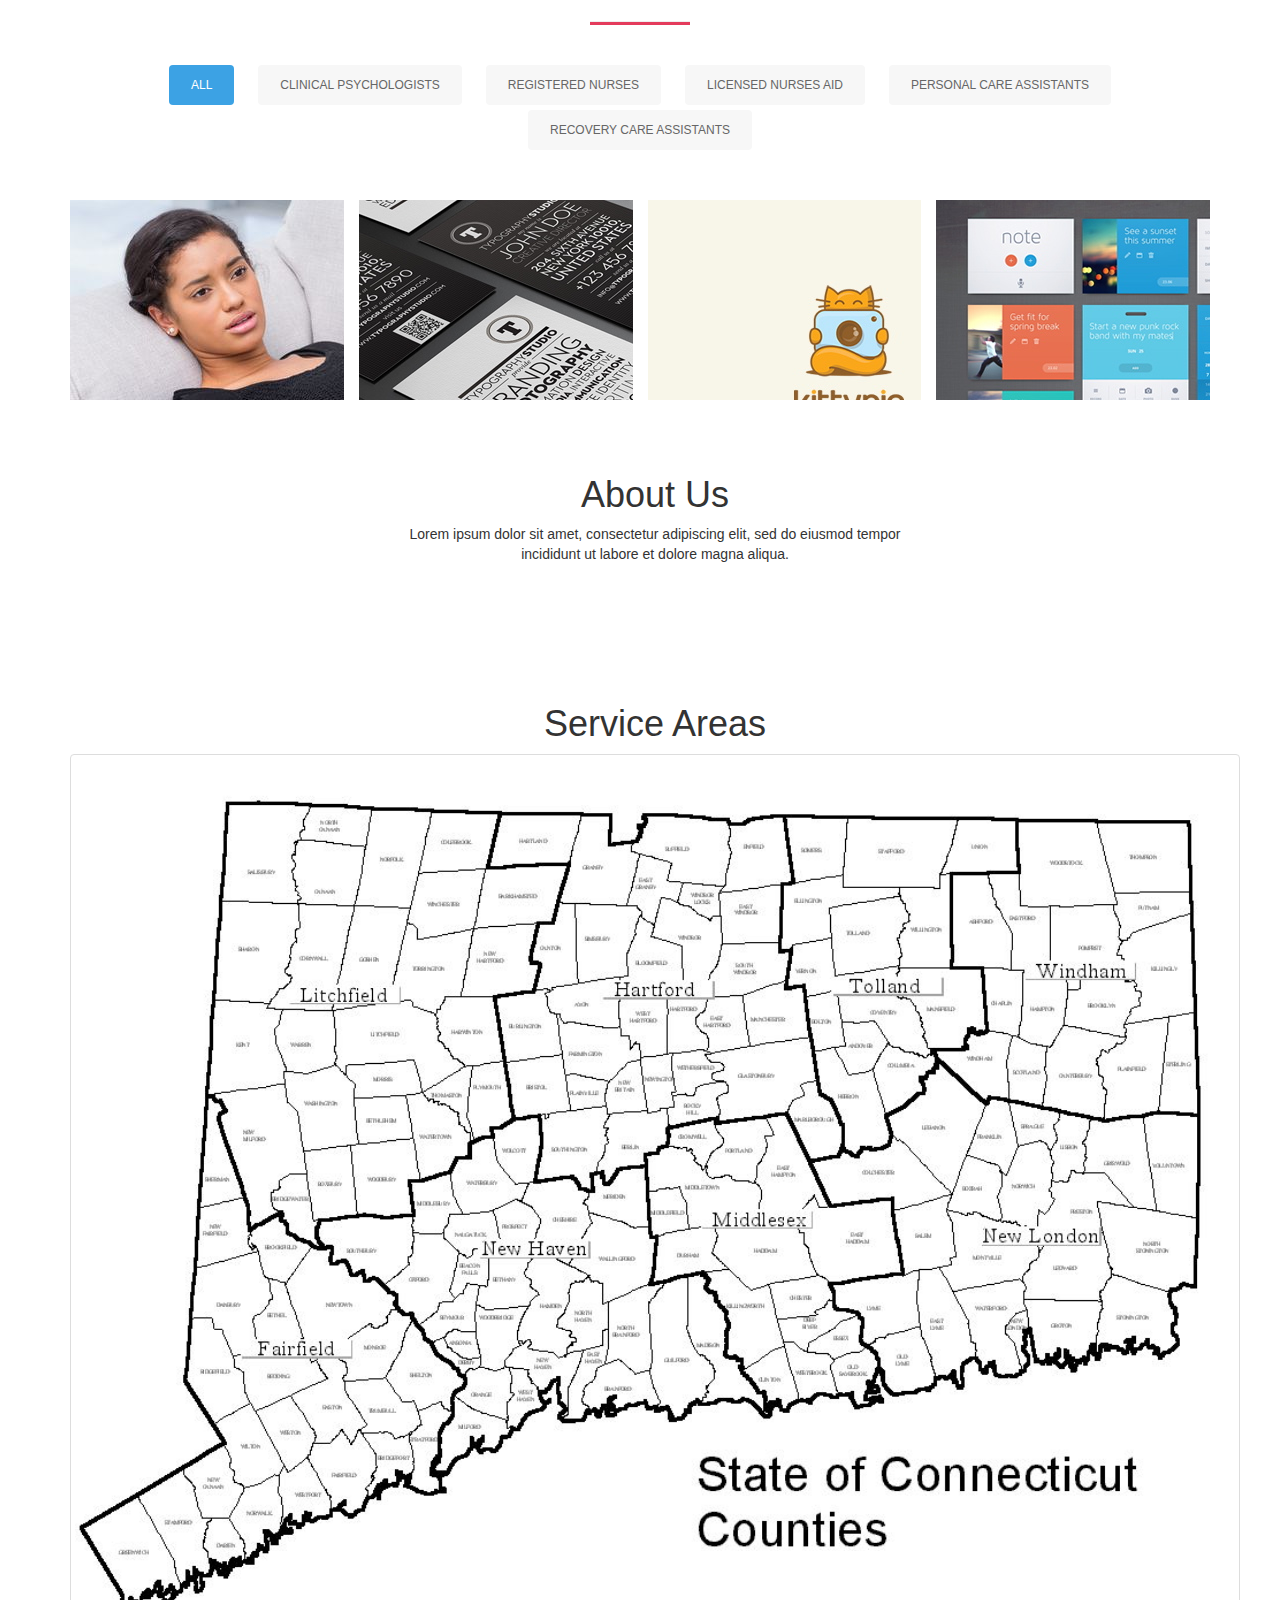
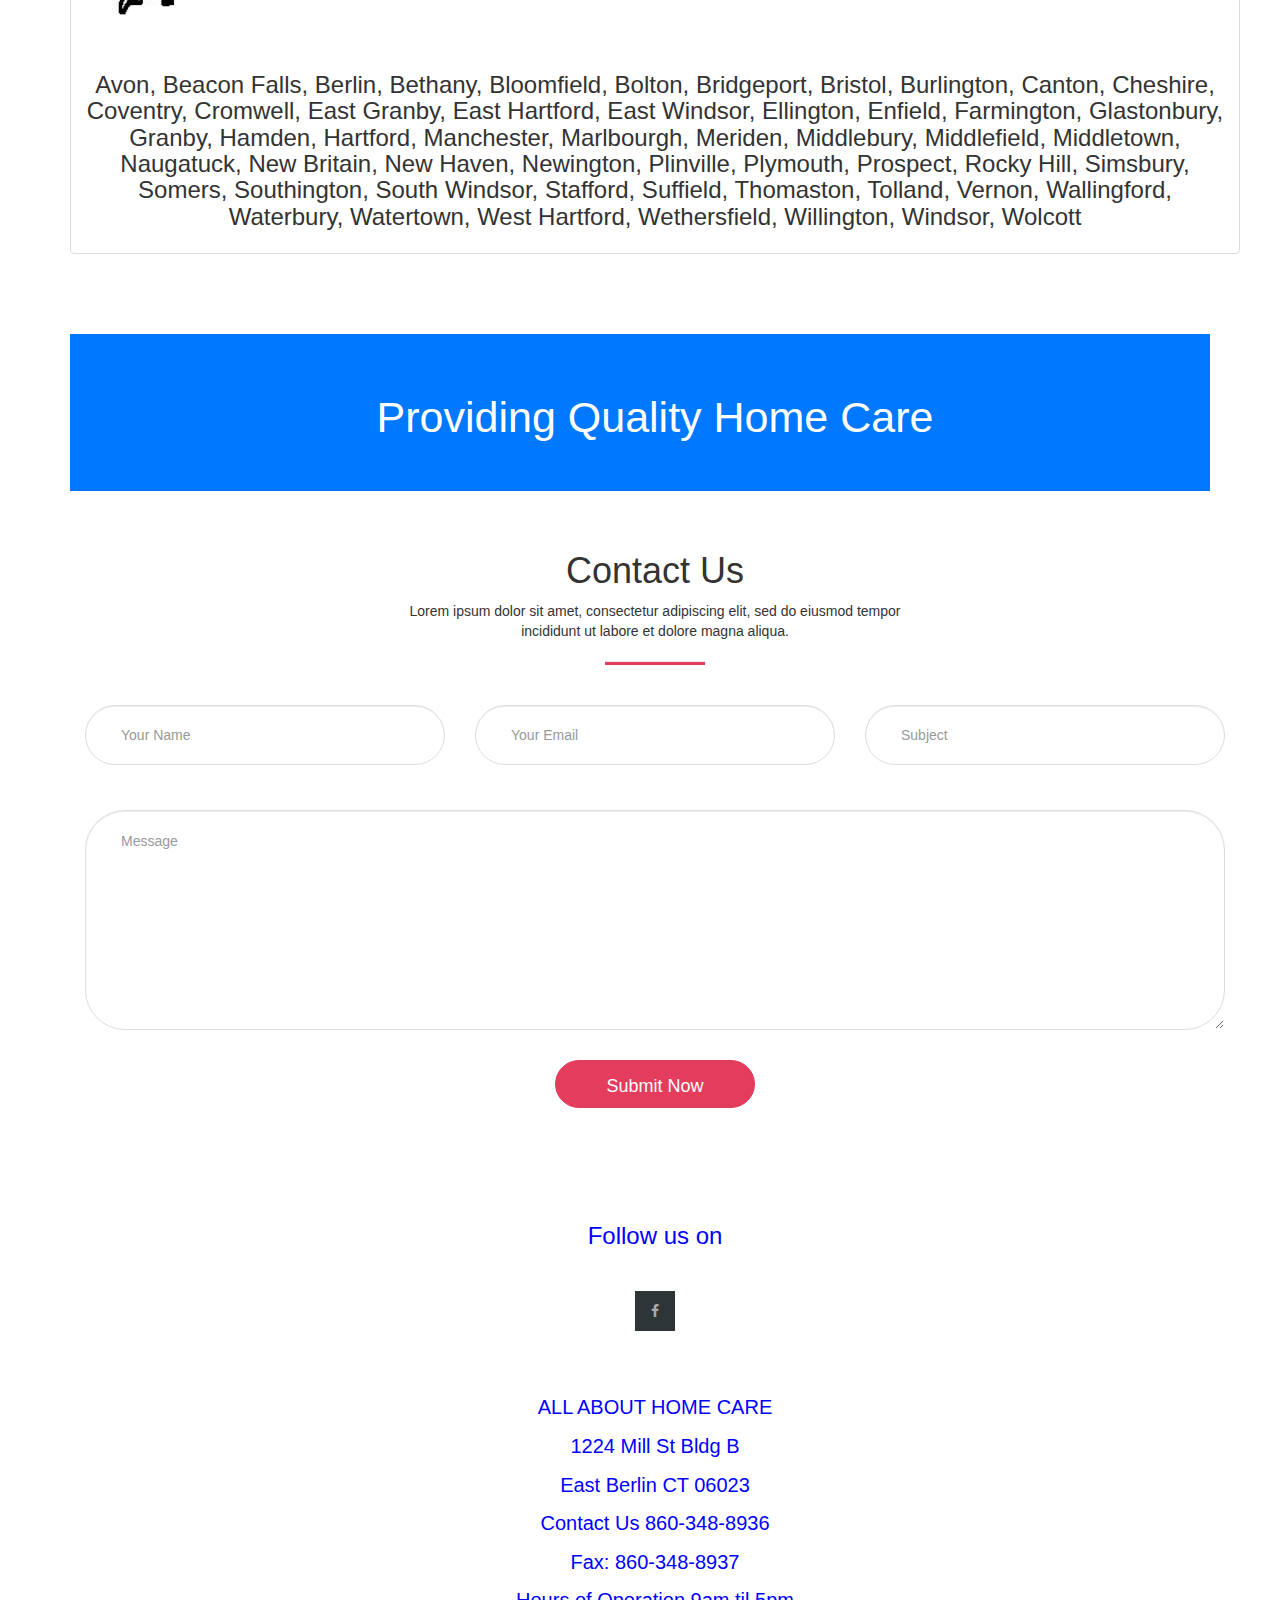
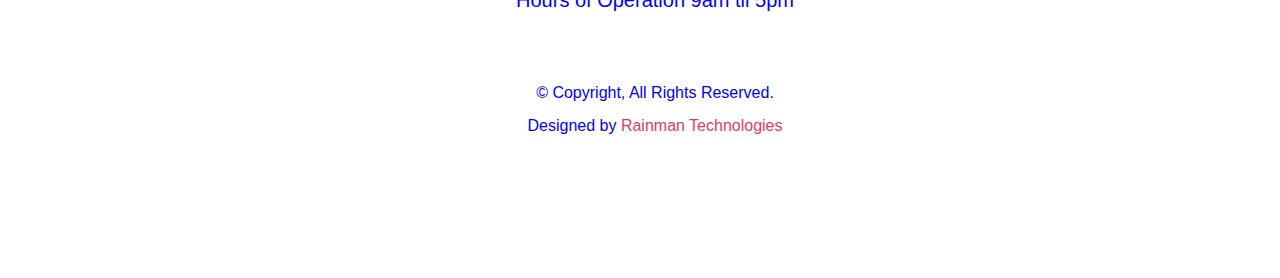
==== commit 048ae364: "Added details and map" ====
--- a/index.html
+++ b/index.html
@@ -36,8 +36,9 @@
           <ul class="nav navbar-nav navbar-right">
             <li class="active"><a href="#banner">Home</a></li>
             <li><a href="#service">Services</a></li>
-            <li><a href="#portfolio">Programs</a></li>
+            <li><a href="#portfolio">Staff</a></li>
             <li><a href="#about">About Us</a></li>
+              <li><a href="#location">Locations</a></li>
             <li><a href="#contact">Contact Us</a></li>
           </ul>
         </div>
@@ -53,19 +54,18 @@
         <div class="jumbotron">
       <!--    <h1 class="small"><span class="bold">All About Home Care</span></h1>
           <p class="big">Slogan can go here.</p> -->
-            <img src="images/allabouthomecare.png"</img>
-        </div>
-      </div>
-    </div>
-  </div>
-    
+            <img style="width:100%" src="images/allabouthomecare%20(1).png">
+        </div>
+      </div>
+    </div>
+  </div>    
   <!--BANNER END-->
 
   <!--CTA1 START-->
   <div class="cta-1">
     <div class="container">
       <div class="row text-center white">
-        <h1 class="cta-title">AAHC!!</h1>
+        <h1 class="cta-title">Let us treat your Family like our Family!!</h1>
         <p class="cta-sub-title">Give us a call! 1-860-348-8936</p>
       </div>
     </div>
@@ -85,98 +85,81 @@
         <div class="item">
             <img src="images/banner2.jpg" alt="Third Slide">
         </div>
-    </div>
-</div>
-    
+        <div class="item">
+            <img src="img/disabilities.jpg" alt="Fourth Slide">
+        </div>
+    </div>
+</div>   
   <!--SERVICE START-->
   <div id="service" class="section-padding">
     <div class="container">
       <div class="row">
         <div class="page-title text-center">
-          <h1>Our Service</h1>
+          <h1>Available Services</h1>
           <p>Lorem ipsum dolor sit amet, consectetur adipiscing elit, sed do eiusmod tempor <br>incididunt ut labore et dolore magna aliqua. </p>
-          <hr class="pg-titl-bdr-btm"></hr>
+            <hr class="pg-titl-bdr-btm"></hr>
         </div>
         <div class="col-md-4">
-          <div class="service-box">
-            <div class="service-icon"><i class="fa fa-picture-o"></i></div>
-            <div class="service-text">
-              <h3>Home Care</h3>
-              <p> doloremque laudantium, totam rem aperiam, eaque ipsa quae ab illo inventore veritatis.</p>
-            </div>
-          </div>
+        <ul class="list-group"><center>
+  <li class="list-group-item">Companions</li>
+  <li class="list-group-item">Homemakers</li>
+  <li class="list-group-item">Behavioral Health</li>
+  <li class="list-group-item">Personal Care Assistants</li>
+  </center>
+</ul>
         </div>
         <div class="col-md-4">
-          <div class="service-box">
-            <div class="service-icon"><i class="fa fa fa-code"></i></div>
-            <div class="service-text">
-              <h3>Companionship</h3>
-              <p> doloremque laudantium, totam rem aperiam, eaque ipsa quae ab illo inventore veritatis.</p>
-            </div>
-          </div>
+        <ul class="list-group"><center>
+  <li class="list-group-item">Alzheimer's Care</li>
+  <li class="list-group-item">Live-In Companions</li>
+  <li class="list-group-item">Light Housekeeping</li>
+  <li class="list-group-item">Meal Preparations</li>
+  </center>
+</ul>
         </div>
         <div class="col-md-4">
-          <div class="service-box">
-            <div class="service-icon"><i class="fa fa-diamond"></i></div>
-            <div class="service-text">
-              <h3>Case Management</h3>
-              <p> doloremque laudantium, totam rem aperiam, eaque ipsa quae ab illo inventore veritatis.</p>
-            </div>
-          </div>
-        </div>
-      </div>
-    </div>
-  </div>
+        <ul class="list-group"><center>
+  <li class="list-group-item">Medicine Reminder</li>
+  <li class="list-group-item">Private and Personal Care</li>
+  <li class="list-group-item">Transportation</li>
+  <li class="list-group-item">Special Needs Care</li>
+  </center>
+</ul>
+        </div>
+  
+    </div>
+    </div> 
   <!--SERVICE END-->
     
   <div id="portfolio">
     <div class="container">
       <div class="page-title text-center">
-        <h1>Our Program Works</h1>
+        <h1>List of Professionals</h1>
         <p>Lorem ipsum dolor sit amet, consectetur adipiscing elit, sed do eiusmod tempor <br>incididunt ut labore et dolore magna aliqua. </p>
         <hr class="pg-titl-bdr-btm"></hr>
       </div>
       <div class="row">
         <div class="col-lg-12">
           <ul id="portfolio-flters">
-            <li data-filter=".filter-app, .filter-card, .filter-logo, .filter-web" class="filter-active">All</li>
-            <li data-filter=".filter-app">App</li>
-            <li data-filter=".filter-card">Card</li>
-            <li data-filter=".filter-logo">Logo</li>
-            <li data-filter=".filter-web">Web</li>
+            <li data-filter=".filter-app, .filter-card, .filter-logo, .filter-web" class="filter-active">All</li> 
+            <li data-filter=".filter-app">Clinical Psychologists</li>
+            <li data-filter=".filter-card">Registered Nurses</li>
+            <li data-filter=".filter-logo">Licensed Nurses Aid</li>
+            <li data-filter=".filter-web">Personal Care Assistants</li>
+            <li data-filter=".filter-web">Recovery Care Assistants</li>
           </ul>
         </div>
       </div>
 
       <div class="row" id="portfolio-wrapper">
         <div class="col-lg-3 col-md-6 portfolio-item filter-app">
-          <a href="">
-            <img src="img/portfolio/app1.jpg" alt="">
+        <!--  <a href="">  -->
+            <img src="images/clinical.jpg" alt="Clinical Psychologist">
             <div class="details">
-              <h4>App 1</h4>
-              <span>Alored dono par</span>
-            </div>
-          </a>
-        </div>
-
-        <div class="col-lg-3 col-md-6 portfolio-item filter-web">
-          <a href="">
-            <img src="img/portfolio/web2.jpg" alt="">
-            <div class="details">
-              <h4>Web 2</h4>
-              <span>Alored dono par</span>
-            </div>
-          </a>
-        </div>
-
-        <div class="col-lg-3 col-md-6 portfolio-item filter-app">
-          <a href="">
-            <img src="img/portfolio/app3.jpg" alt="">
-            <div class="details">
-              <h4>App 3</h4>
-              <span>Alored dono par</span>
-            </div>
-          </a>
+              <h4>Clinical Psychologist</h4>
+   
+            </div>
+        <!--  </a> -->
         </div>
 
         <div class="col-lg-3 col-md-6 portfolio-item filter-card">
@@ -189,46 +172,6 @@
           </a>
         </div>
 
-        <div class="col-lg-3 col-md-6 portfolio-item filter-card">
-          <a href="">
-            <img src="img/portfolio/card2.jpg" alt="">
-            <div class="details">
-              <h4>Card 2</h4>
-              <span>Alored dono par</span>
-            </div>
-          </a>
-        </div>
-
-        <div class="col-lg-3 col-md-6 portfolio-item filter-web">
-          <a href="">
-            <img src="img/portfolio/web3.jpg" alt="">
-            <div class="details">
-              <h4>Web 3</h4>
-              <span>Alored dono par</span>
-            </div>
-          </a>
-        </div>
-
-        <div class="col-lg-3 col-md-6 portfolio-item filter-card">
-          <a href="">
-            <img src="img/portfolio/card3.jpg" alt="">
-            <div class="details">
-              <h4>Card 3</h4>
-              <span>Alored dono par</span>
-            </div>
-          </a>
-        </div>
-
-        <div class="col-lg-3 col-md-6 portfolio-item filter-app">
-          <a href="">
-            <img src="img/portfolio/app2.jpg" alt="">
-            <div class="details">
-              <h4>App 2</h4>
-              <span>Alored dono par</span>
-            </div>
-          </a>
-        </div>
-
         <div class="col-lg-3 col-md-6 portfolio-item filter-logo">
           <a href="">
             <img src="img/portfolio/logo1.jpg" alt="">
@@ -239,16 +182,6 @@
           </a>
         </div>
 
-        <div class="col-lg-3 col-md-6 portfolio-item filter-logo">
-          <a href="">
-            <img src="img/portfolio/logo3.jpg" alt="">
-            <div class="details">
-              <h4>Logo 3</h4>
-              <span>Alored dono par</span>
-            </div>
-          </a>
-        </div>
-
         <div class="col-lg-3 col-md-6 portfolio-item filter-web">
           <a href="">
             <img src="img/portfolio/web1.jpg" alt="">
@@ -258,29 +191,16 @@
             </div>
           </a>
         </div>
-
-        <div class="col-lg-3 col-md-6 portfolio-item filter-logo">
-          <a href="">
-            <img src="img/portfolio/logo2.jpg" alt="">
-            <div class="details">
-              <h4>Logo 2</h4>
-              <span>Alored dono par</span>
-            </div>
-          </a>
-        </div>
-      </div>
-    </div>
-  </div>
-
-  <!--TEAM START-->
-<!--
+      </div>
+  <!--About START-->
+
   <div id="about" class="section-padding">
     <div class="container">
       <div class="row">
         <div class="page-title text-center">
-          <h1>Our Mission</h1>
+          <h1>About Us</h1>
           <p>Lorem ipsum dolor sit amet, consectetur adipiscing elit, sed do eiusmod tempor <br>incididunt ut labore et dolore magna aliqua. </p>
-          <hr class="pg-titl-bdr-btm"></hr>
+        <!--  <hr class="pg-titl-bdr-btm"></hr>
         </div>
         <div class="autoplay">
           <div class="col-md-6">
@@ -353,32 +273,48 @@
                   <li class="blue-dark"><a href="#"><i class="fa fa-linkedin"></i></a></li>
                 </ul>
               </div>
-            </div>
-          </div>
-        </div>
-      </div>
-    </div>
-  </div> -->
-  <!--TEAM END-->
-
+            </div>  
+          </div> -->
+        </div>  
+      </div>
+    </div>
+  </div> 
+  <!--About END-->
+   <div id="location" class="section-padding">
+    <div class="container">
+      <div class="row">
+        <div class="page-title text-center">
+            <h1>Service Areas</h1>
+    <div class="thumbnail">
+        <img src="images/connecticut.jpg" alt="Connecticut MAp" style="width:100%">
+        <div class="caption">
+          <p class="h3">Avon, Beacon Falls, Berlin, Bethany, Bloomfield, Bolton, Bridgeport, Bristol, Burlington, Canton, Cheshire, Coventry, Cromwell, East Granby, East Hartford, East Windsor, Ellington, Enfield, Farmington, Glastonbury, Granby, Hamden, Hartford, Manchester, Marlbourgh, Meriden, Middlebury, Middlefield, Middletown, Naugatuck, New Britain, New Haven, Newington, Plinville, Plymouth, Prospect, Rocky Hill, Simsbury, Somers, Southington, South Windsor, Stafford, Suffield, Thomaston, Tolland, Vernon, Wallingford, Waterbury, Watertown, West Hartford, Wethersfield, Willington, Windsor, Wolcott</p>
+        </div>
+  </div>
+          </div>
+        </div>
+       </div>
+      </div>
   <!--CTA2 START-->
-  <div class="cta2">
-    <div class="container">
-      <div class="row white text-center">
-        <h3 class="wd75 fnt-24">“Every Thing is designed. Few Things are Designed well.” - Brian Reed</h3>
-        <p class="cta-sub-title"></p>
-        <!-- <a href="#" class="btn btn-default">Request A Quote</a> -->
+ <div class="cta-1">
+    <div class="container">
+      <div class="row text-center white">
+        <h1 class="cta-title">Providing Quality Home Care</h1>
       </div>
     </div>
   </div>
+
   <!--CTA2 END-->
-
-  <!--CONTACT START
+      
+             
+  <!--CONTACT START -->
+
+    
   <div id="contact" class="section-padding">
     <div class="container">
       <div class="row">
         <div class="page-title text-center">
-          <h1>Quick Contact</h1>
+          <h1>Contact Us</h1>
           <p>Lorem ipsum dolor sit amet, consectetur adipiscing elit, sed do eiusmod tempor <br>incididunt ut labore et dolore magna aliqua. </p>
           <hr class="pg-titl-bdr-btm"></hr>
         </div>
@@ -409,7 +345,8 @@
         </div>
       </div>
     </div>
-  </div> -->
+    </div>
+
   <!--CONTACT END-->
 
   <!--FOOTER START-->
@@ -421,9 +358,9 @@
           <div class="footer_social">
             <ul>
               <li><a class="f_facebook" href="#"><i class="fa fa-facebook"></i></a></li>
-              <li><a class="f_twitter" href="#"><i class="fa fa-twitter"></i></a></li>
+             <!-- <li><a class="f_twitter" href="#"><i class="fa fa-twitter"></i></a></li>
               <li><a class="f_google" href="#"><i class="fa fa-google-plus"></i></a></li>
-              <li><a class="f_linkedin" href="#"><i class="fa fa-linkedin"></i></a></li>
+              <li><a class="f_linkedin" href="#"><i class="fa fa-linkedin"></i></a></li> -->
             </ul>            
         </div>
         <!--- END COL -->    
@@ -440,9 +377,11 @@
         <div class="footer_copyright">
               <div class="home-info">
                   <p>ALL ABOUT HOME CARE</p>
-                  <p>1349 East Drive</p>
-                  <p>East Berlin CT 12345</p>   
+                  <p>1224 Mill St Bldg B</p>
+                  <p>East Berlin CT 06023</p>   
                   <p>Contact Us 860-348-8936</p>
+                  <p>Fax: 860-348-8937</p>
+                  <p>Hours of Operation 9am til 5pm</p>
                   <br>
                   <br>
           </div>
@@ -454,7 +393,7 @@
               Licensing information: https://bootstrapmade.com/license/
               Purchase the pro version with working PHP/AJAX contact form: https://bootstrapmade.com/buy/?theme=Tempo
             -->
-            Designed by <a href="https://bootstrapmade.com/">Ty Rainey</a>
+            Designed by <a href="https://bootstrapmade.com/"></a><a href="http://rainmantechnologies.com">Rainman Technologies</a>
           </div>
         </div>
       </div>
@@ -473,7 +412,7 @@
 <script language="JavaScript" type="text/javascript">
   $(document).ready(function(){
     $('.carousel').carousel({
-      interval: 4000
+      interval: 2500
     })
   });    
 </script>
--- a/css/style.css
+++ b/css/style.css
@@ -354,7 +354,7 @@
 }
 
 #portfolio #portfolio-flters li:hover, #portfolio #portfolio-flters li.filter-active {
-  background: #E43C5C;
+  background: #3ca2e4;
   color: #fff;
 }
 
@@ -538,7 +538,7 @@
 {
     background: url('/images/allabouthomecare.png');
     background-size: cover;
-    min-height: 500px;
+    min-height: 230px;
 }
 .cta2 .btn-default,.cta2 .btn-default:hover,.cta2 .btn-default:focus
 {
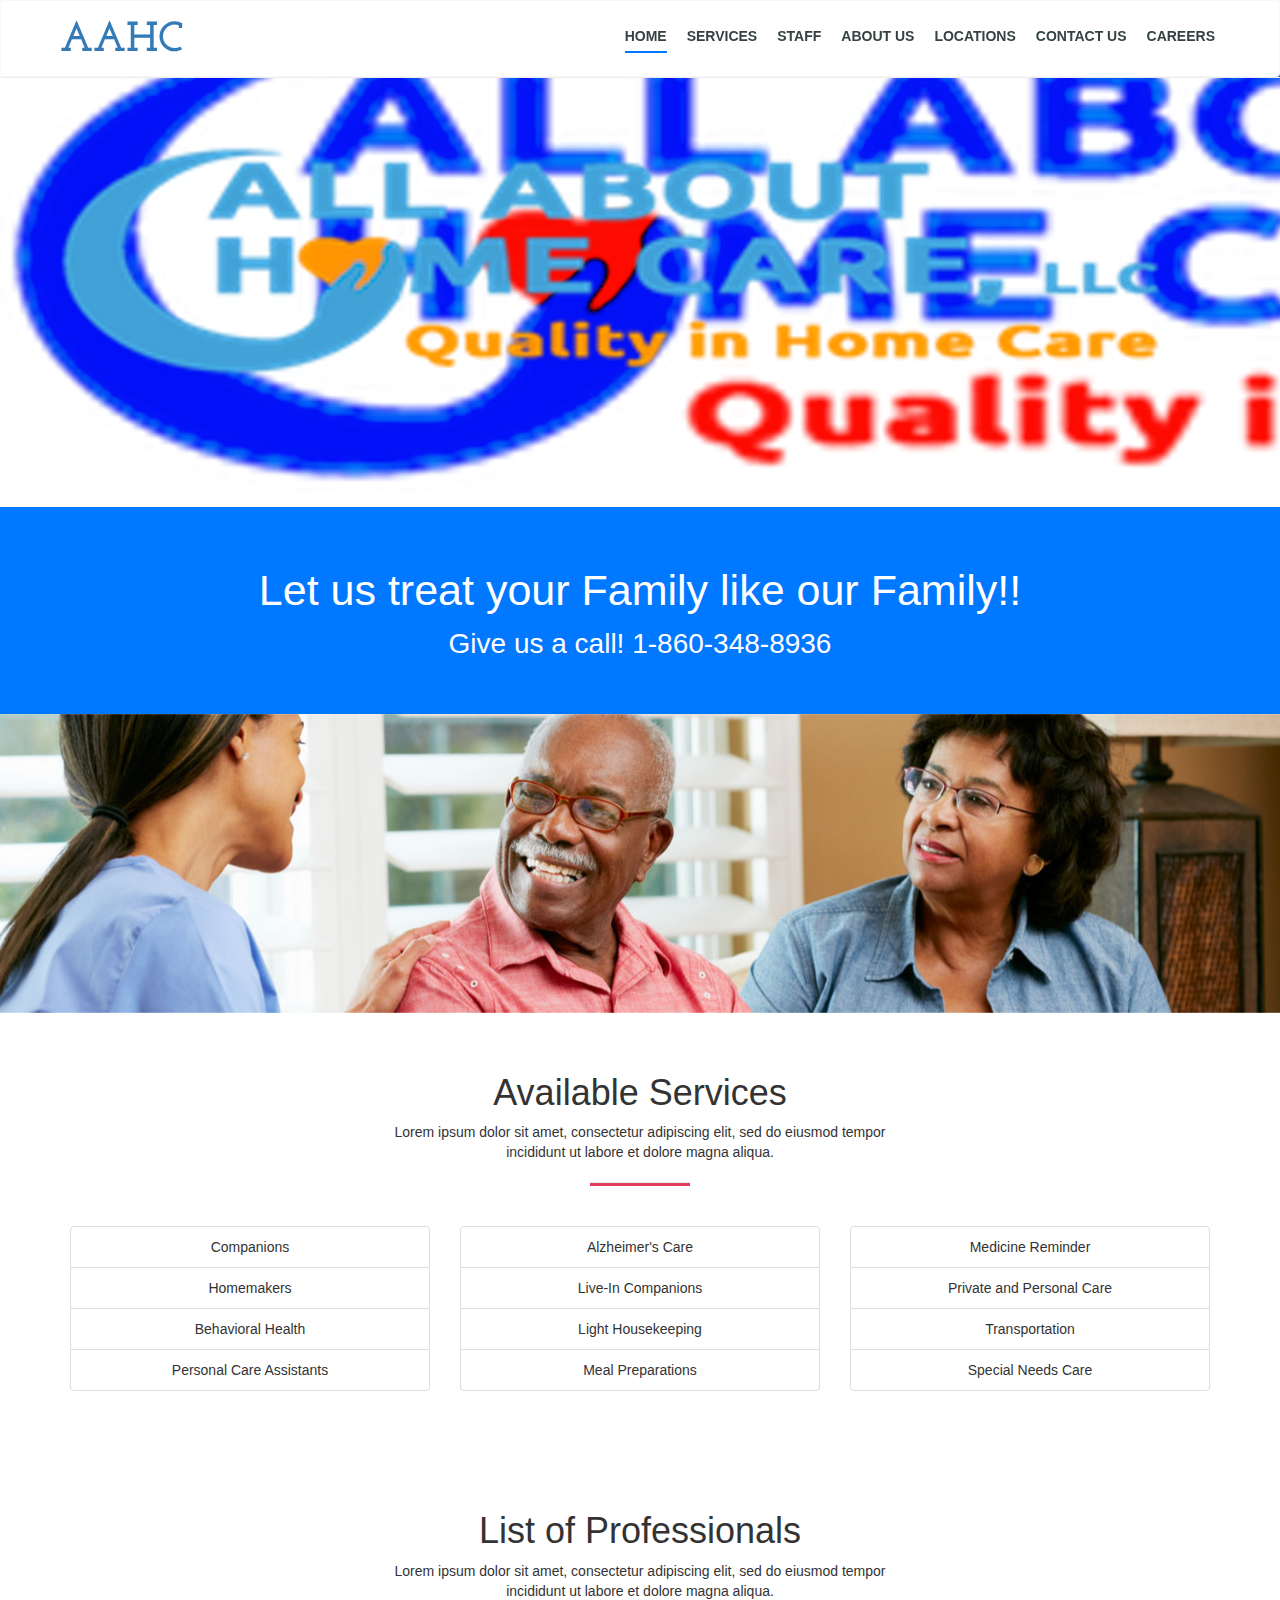
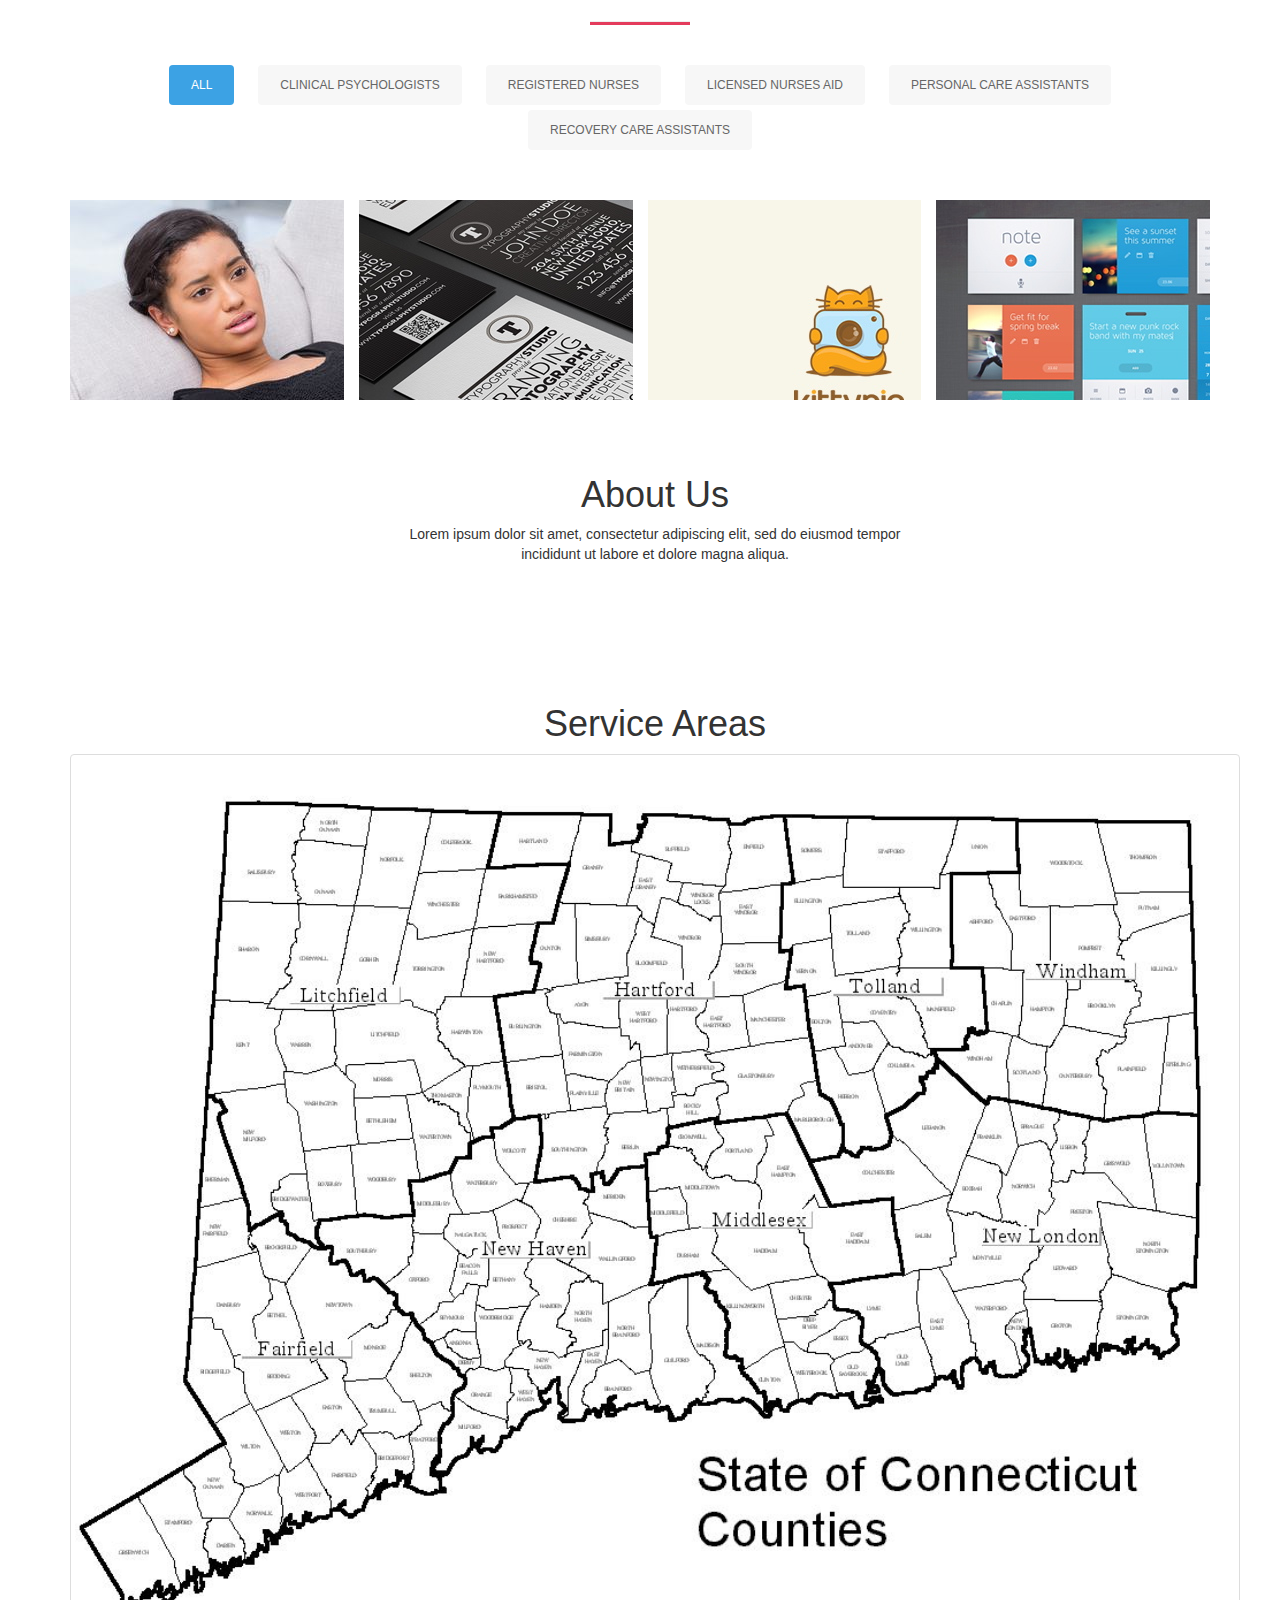
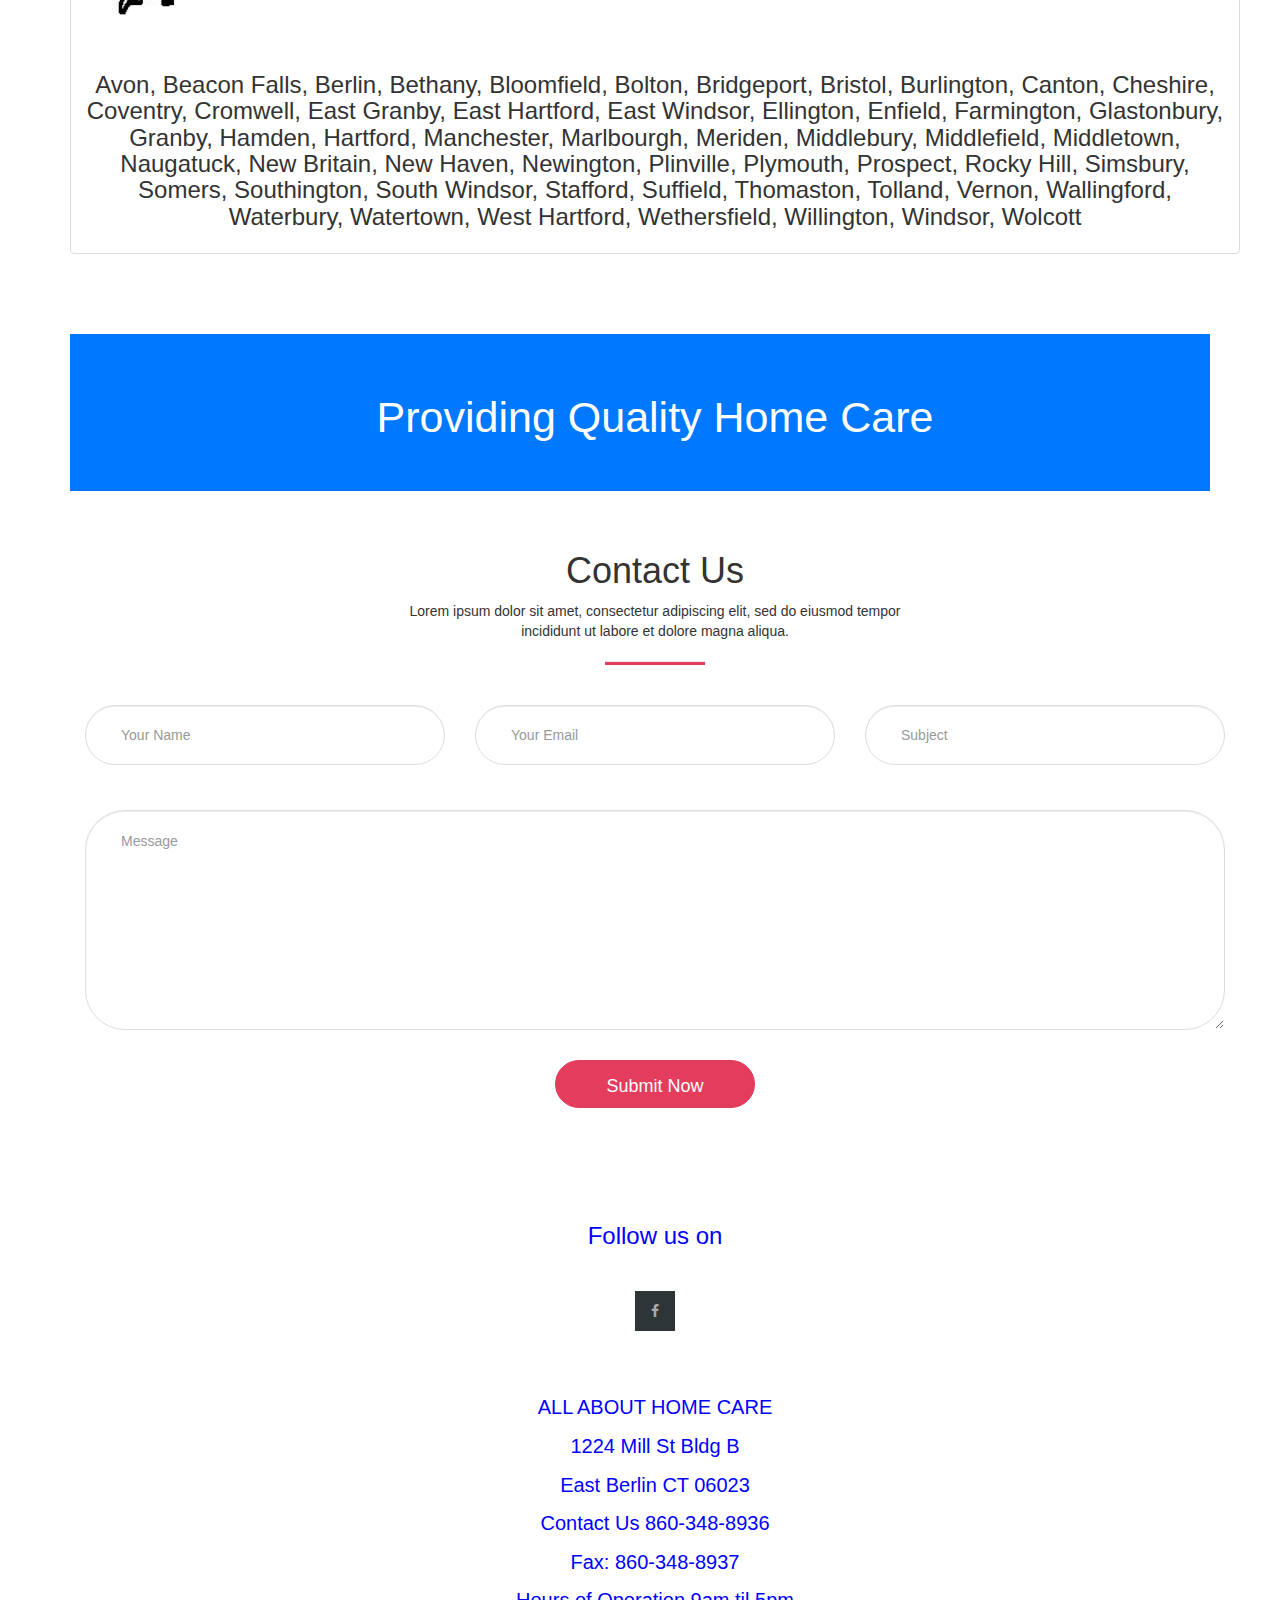
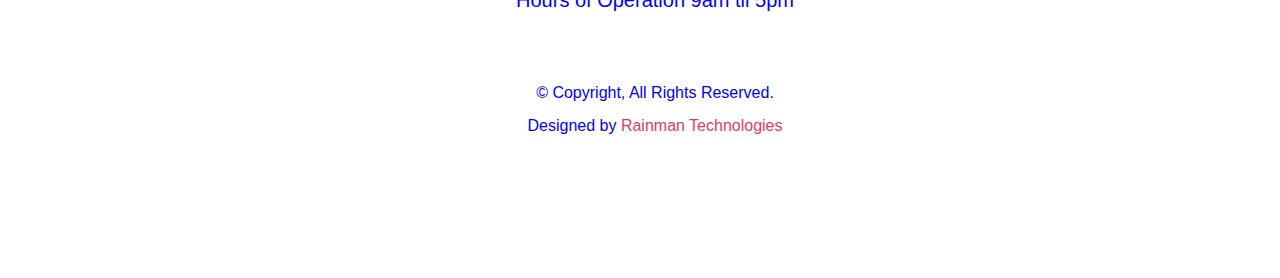
==== commit 437886b0: "Added application form page" ====
--- a/index.html
+++ b/index.html
@@ -40,6 +40,7 @@
             <li><a href="#about">About Us</a></li>
               <li><a href="#location">Locations</a></li>
             <li><a href="#contact">Contact Us</a></li>
+              <li><a href="./application_form.html" class="external" class="#application">Careers</a></li>
           </ul>
         </div>
       </div>
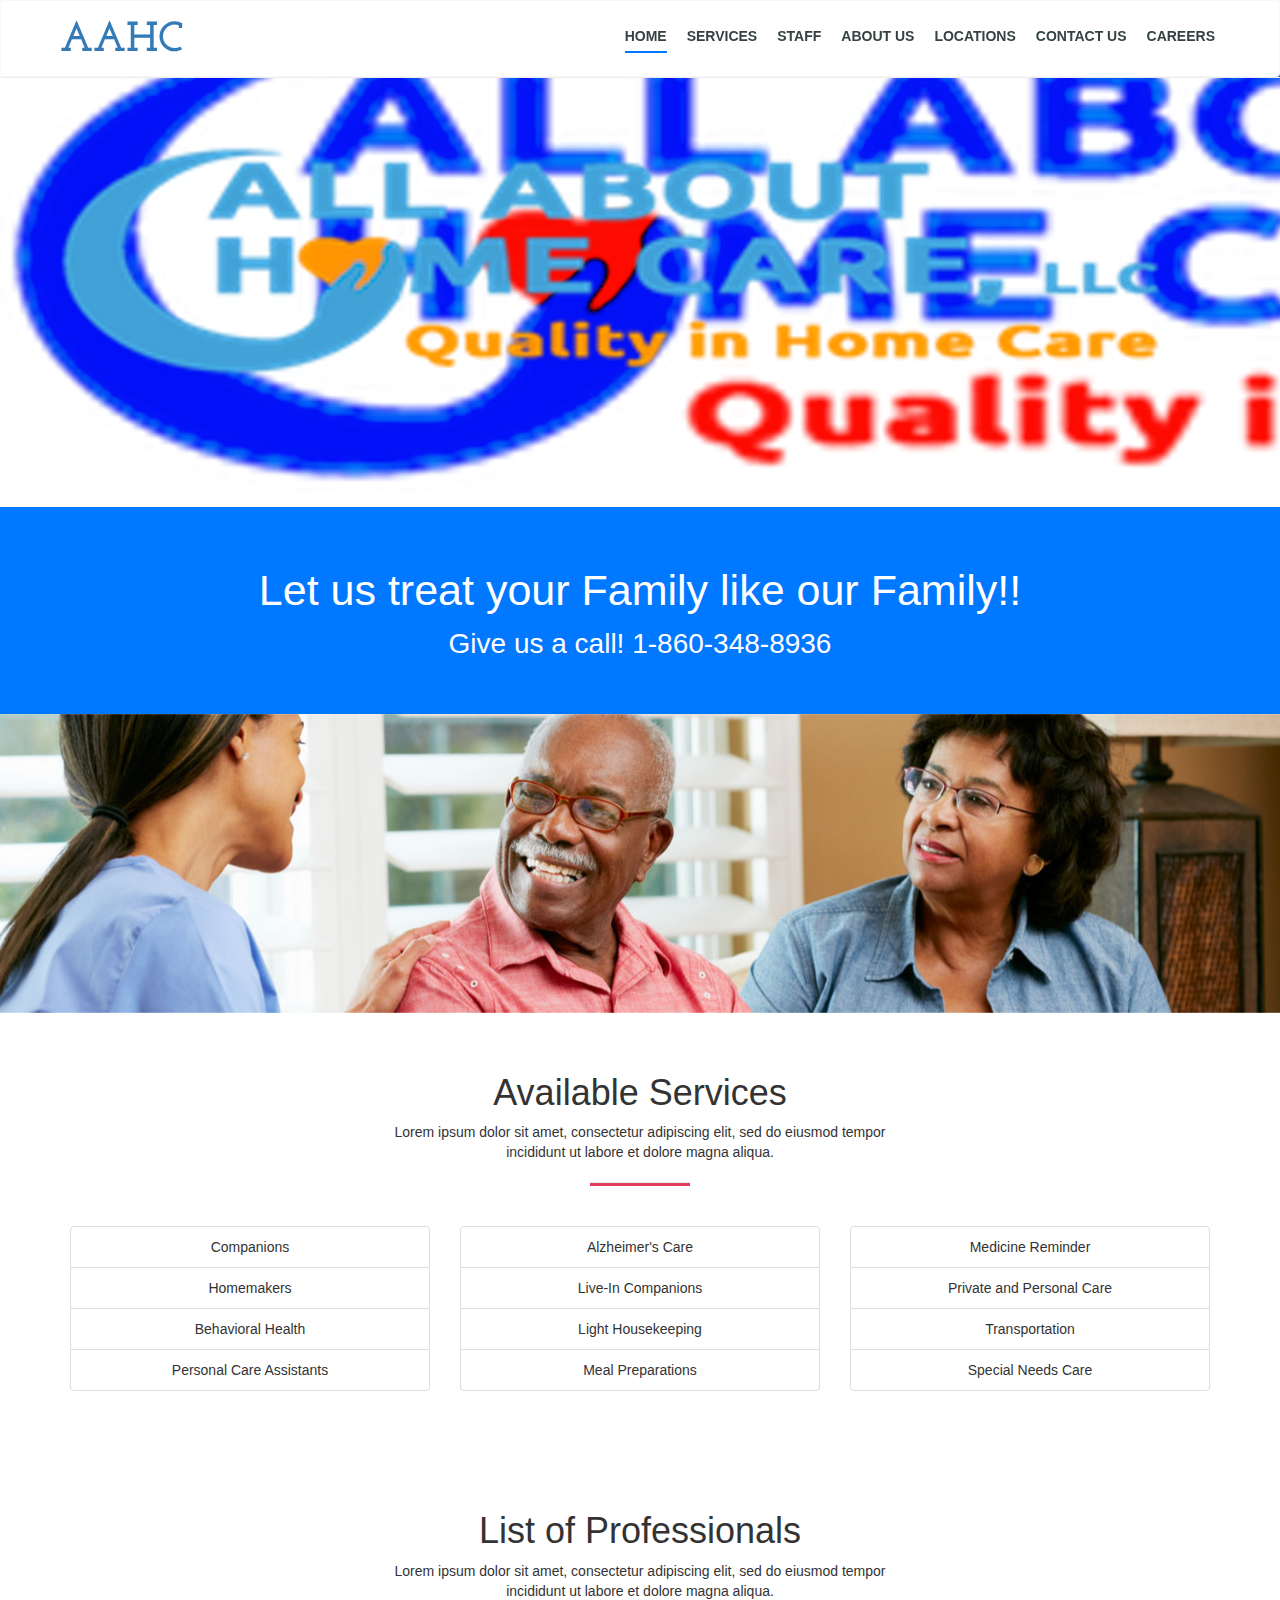
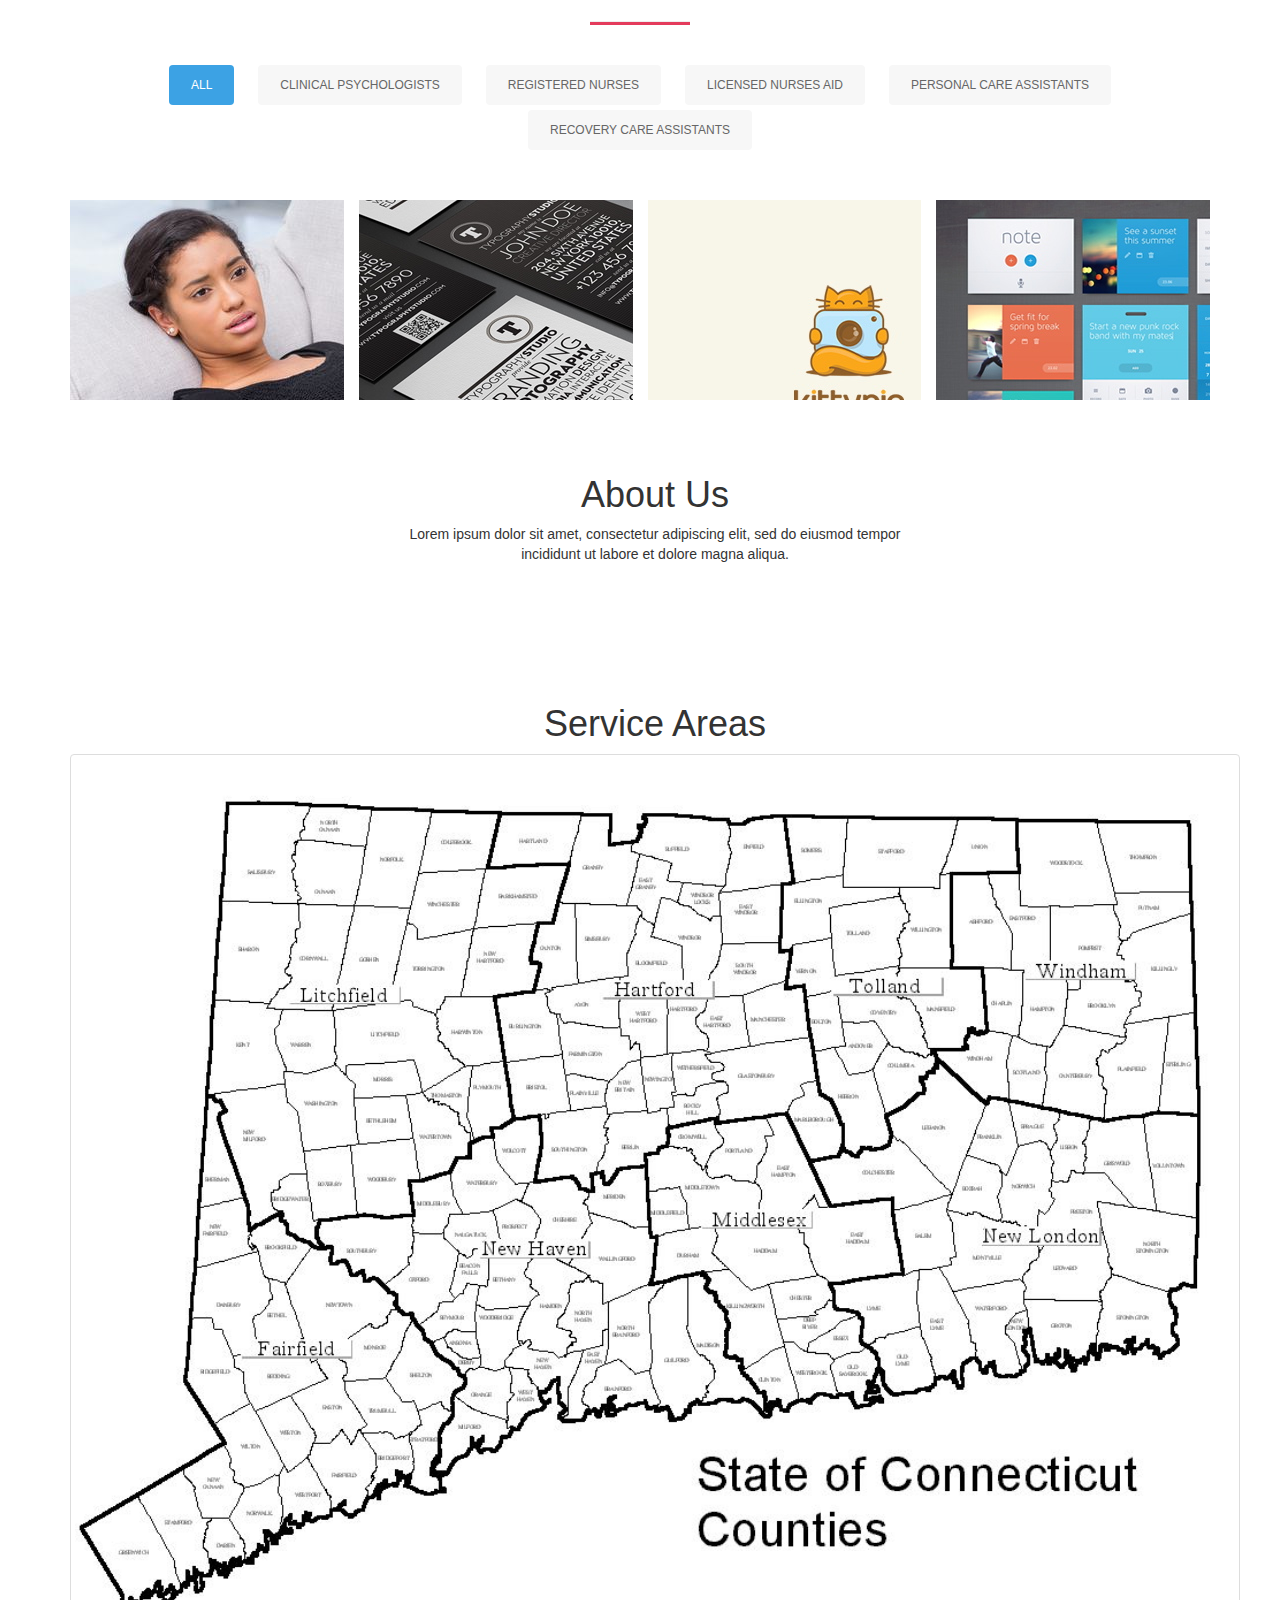
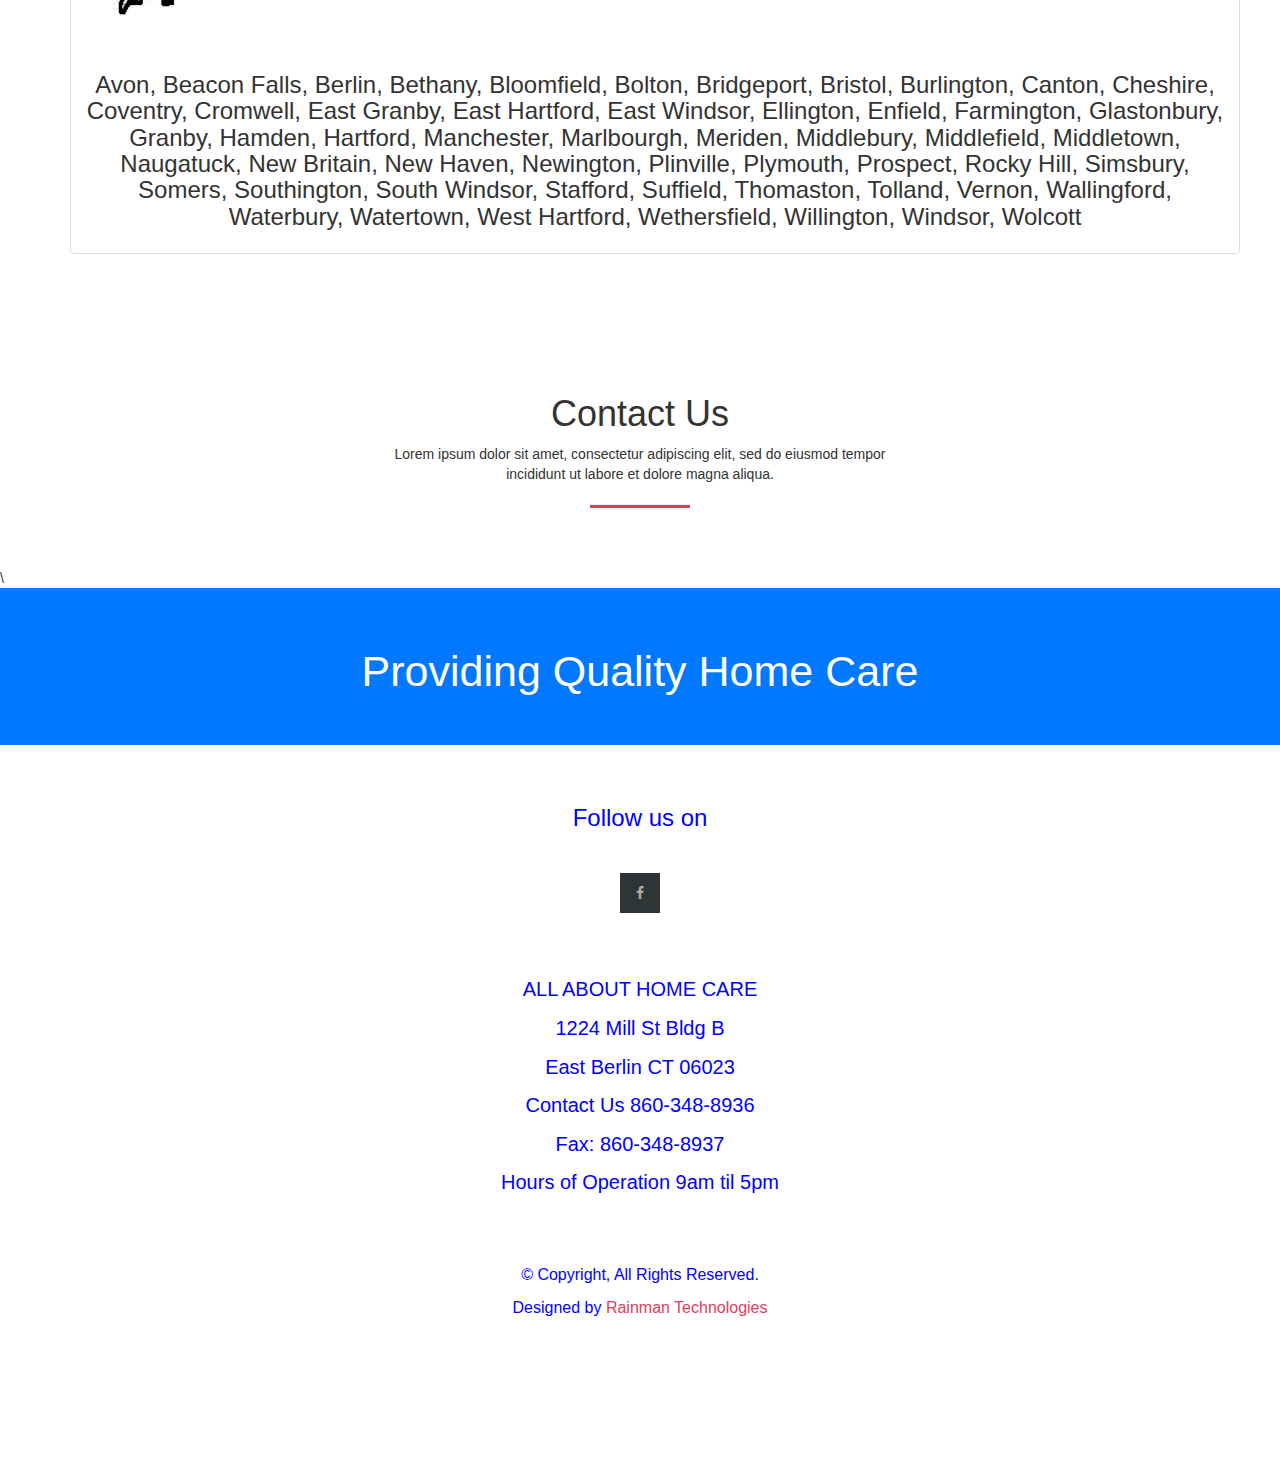
==== commit e68a87a5: "Revaped the application form and contact form" ====
--- a/index.html
+++ b/index.html
@@ -162,7 +162,7 @@
             </div>
         <!--  </a> -->
         </div>
-
+    
         <div class="col-lg-3 col-md-6 portfolio-item filter-card">
           <a href="">
             <img src="img/portfolio/card1.jpg" alt="">
@@ -296,15 +296,9 @@
         </div>
        </div>
       </div>
+    </div>
   <!--CTA2 START-->
- <div class="cta-1">
-    <div class="container">
-      <div class="row text-center white">
-        <h1 class="cta-title">Providing Quality Home Care</h1>
-      </div>
-    </div>
-  </div>
-
+      
   <!--CTA2 END-->
       
              
@@ -314,15 +308,19 @@
   <div id="contact" class="section-padding">
     <div class="container">
       <div class="row">
-        <div class="page-title text-center">
+        <div class="text-center">
           <h1>Contact Us</h1>
           <p>Lorem ipsum dolor sit amet, consectetur adipiscing elit, sed do eiusmod tempor <br>incididunt ut labore et dolore magna aliqua. </p>
-          <hr class="pg-titl-bdr-btm"></hr>
+          <hr class="pg-titl-bdr-btm">
         </div>
         <div id="sendmessage">Your message has been sent. Thank you!</div>
         <div id="errormessage"></div>
-
-        <div class="form-sec">
+        
+          <div class="cognito">
+<script src="https://services.cognitoforms.com/s/FZtvNymj60GJpOyYuyPWIQ"></script>
+<script>Cognito.load("forms", { id: "2" });</script>
+</div>
+     <!--   <div class="form-sec">
           <form action="" method="post" role="form" class="contactForm">
             <div class="col-md-4 form-group">
               <input type="text" name="name" class="form-control text-field-box" id="name" placeholder="Your Name" data-rule="minlen:4" data-msg="Please enter at least 4 chars" />
@@ -343,13 +341,20 @@
               <button class="button-medium" id="contact-submit" type="submit" name="contact">Submit Now</button>
             </div>
           </form>
-        </div>
-      </div>
-    </div>
-    </div>
-
+        </div> -->
+      </div>
+    </div>
+    </div>
+   \
   <!--CONTACT END-->
-
+ <div class="cta-1">
+    <div class="container">
+      <div class="row text-center white">
+        <h1 class="cta-title">Providing Quality Home Care</h1>
+      </div>
+    </div>
+  </div>
+      
   <!--FOOTER START-->
   <footer class="footer section-padding">
     <div class="container">
--- a/css/style.css
+++ b/css/style.css
@@ -13,6 +13,27 @@
     background-repeat:   no-repeat;
     background-size:     cover;
 }
+
+.cognito {
+    margin-left: 150px;
+    text-align: center;
+}
+
+.cognito .c-forms-form .c-forms-form-title h2 {
+    font-family: 'Open Sans Condensed',Helvetica,sans-serif;
+    font-size: 20px;
+    color: #000000;
+    line-height: 1.15em;
+    text-align: center;
+}
+
+.cognito .c-forms-form .c-forms-description {
+    color: #000000;
+    font-family: Arial,Helvetica,sans-serif;
+    font-size: 17px;
+    text-align: center;
+}
+
 .home-info {
     color: blue;
     font-size: 15pt;
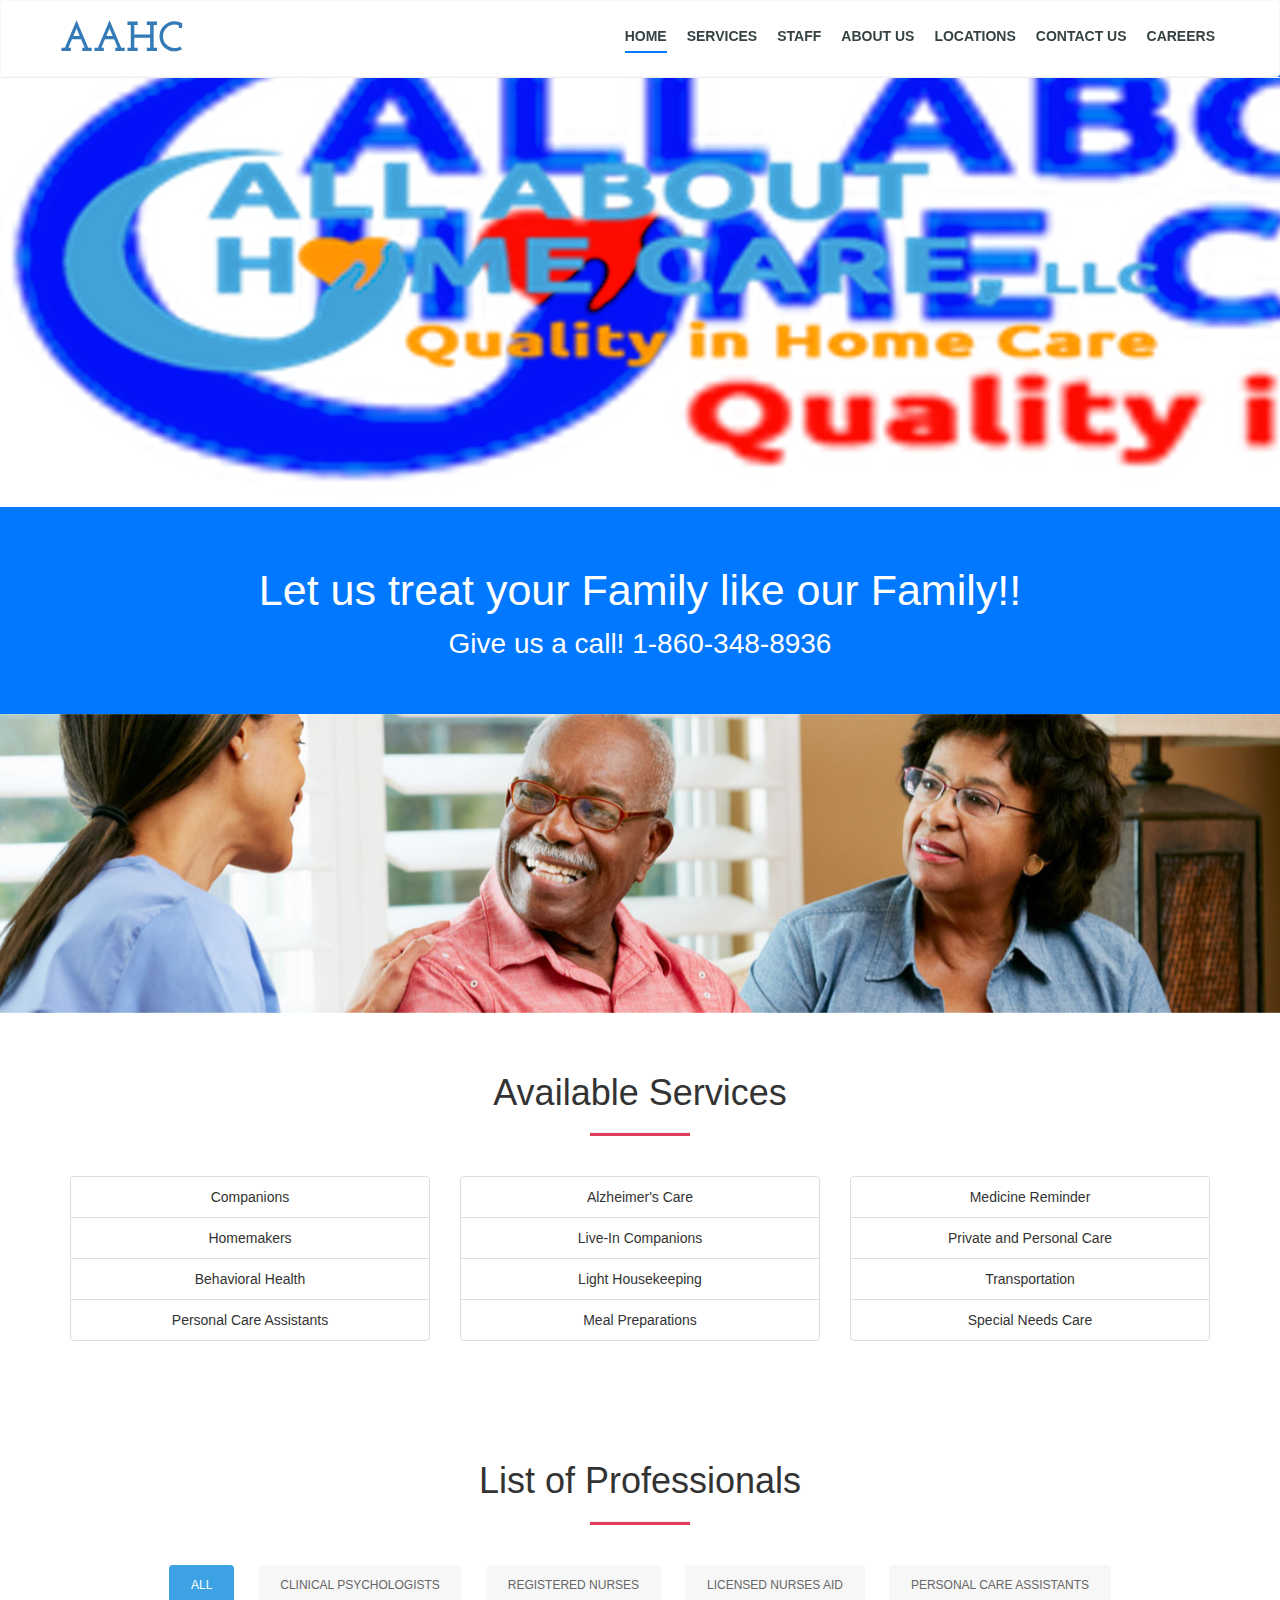
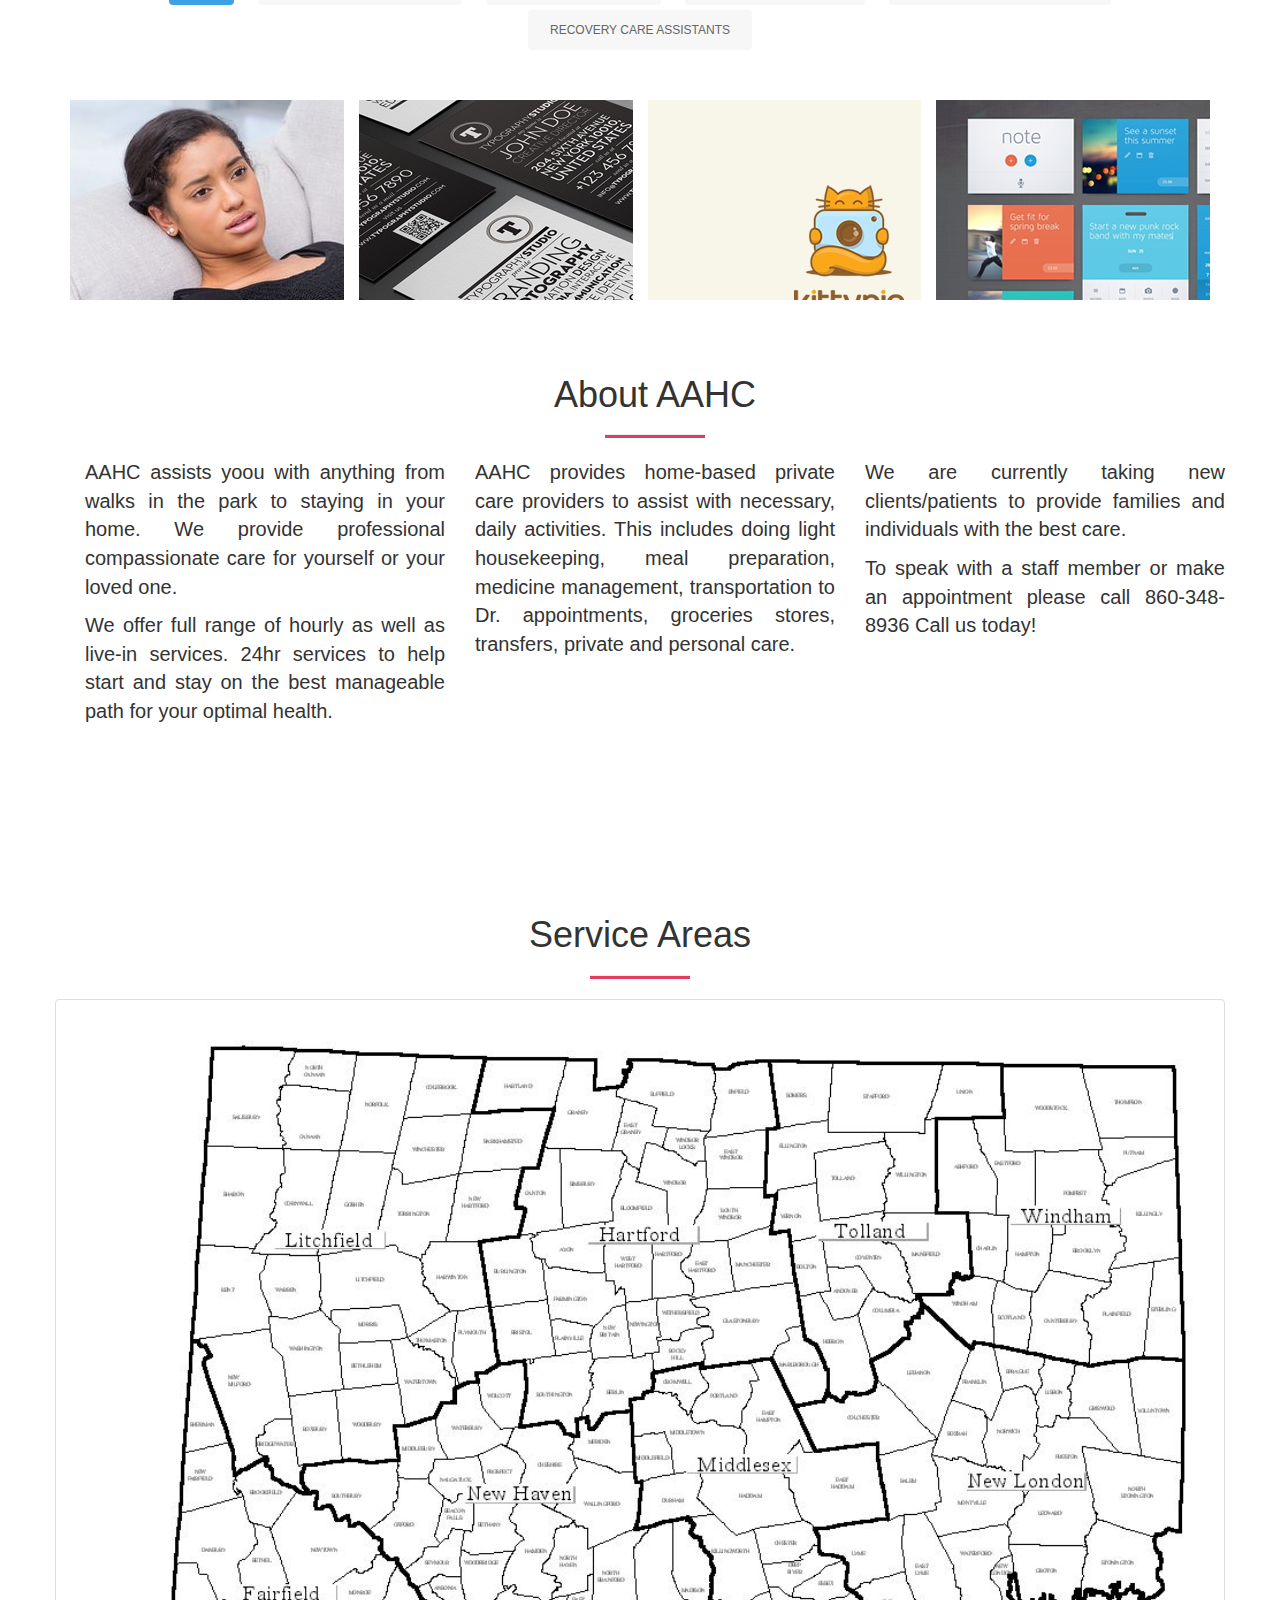
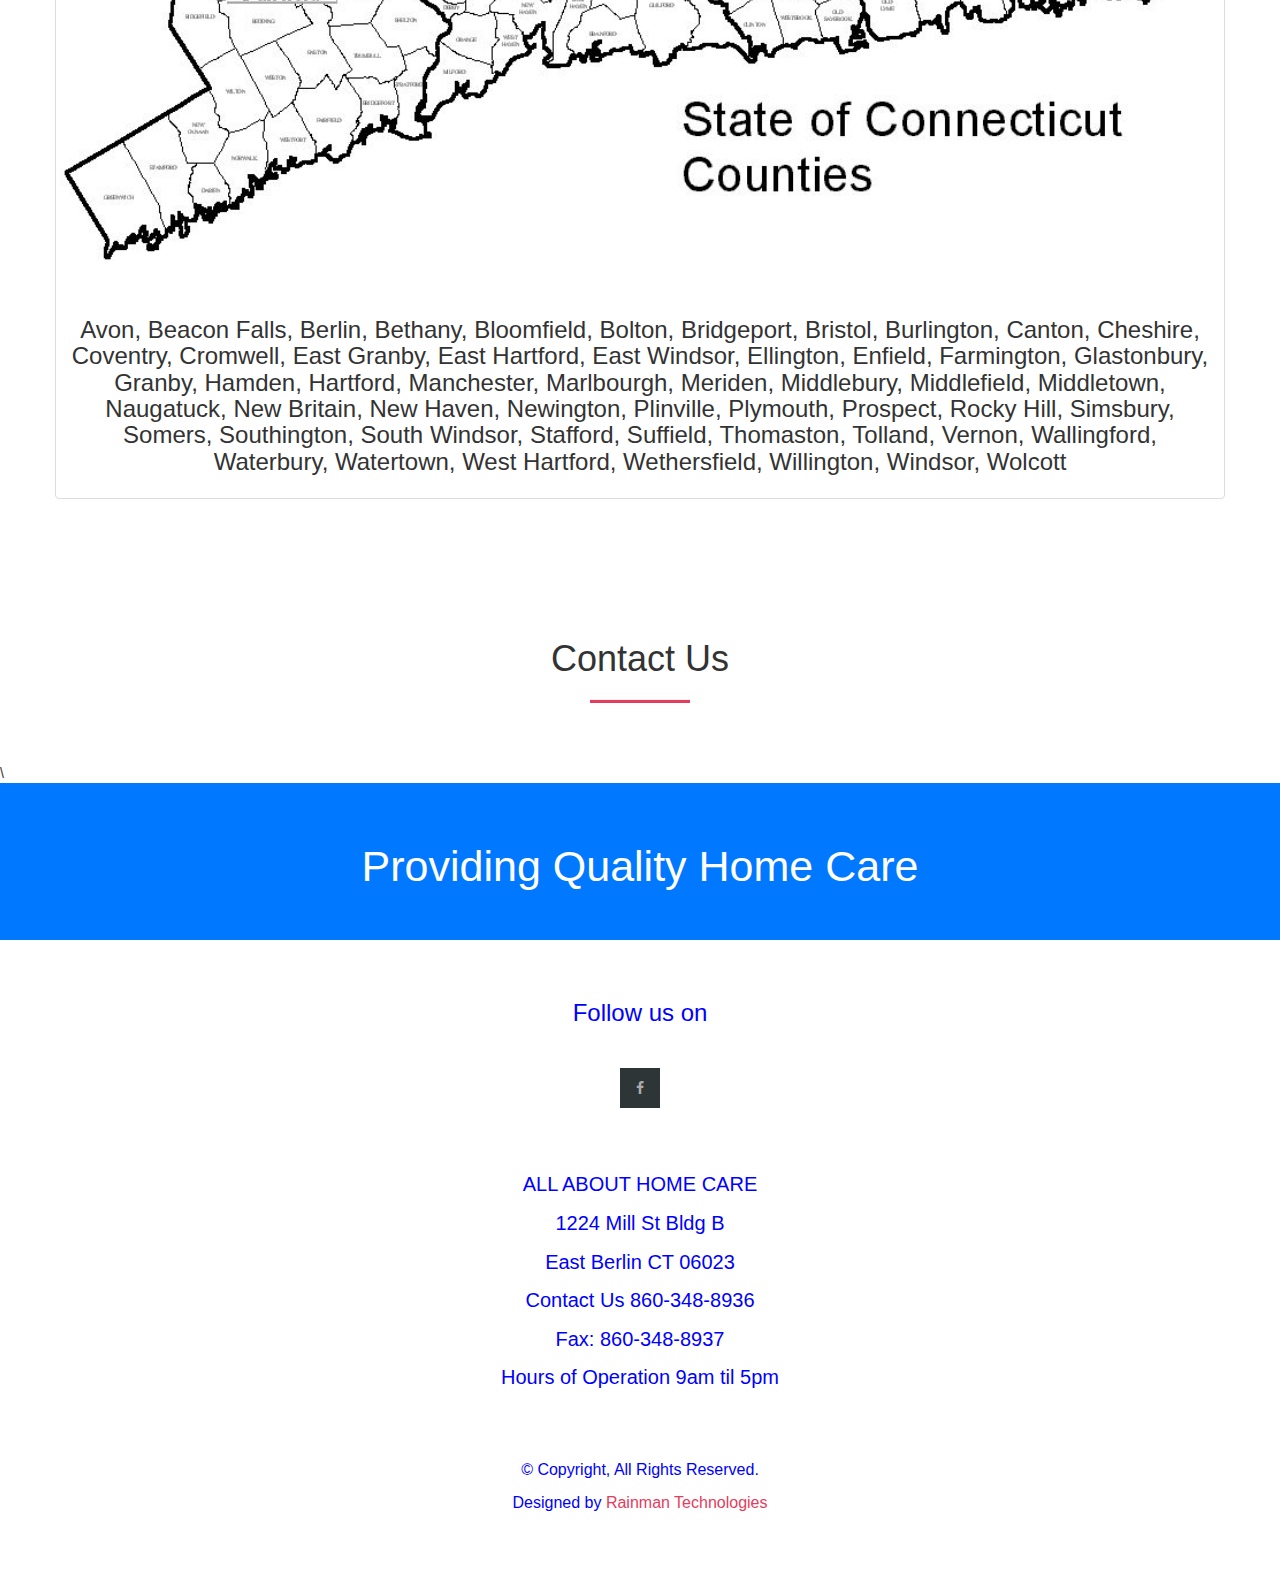
==== commit 1ae68bcd: "added about info" ====
--- a/index.html
+++ b/index.html
@@ -97,8 +97,7 @@
       <div class="row">
         <div class="page-title text-center">
           <h1>Available Services</h1>
-          <p>Lorem ipsum dolor sit amet, consectetur adipiscing elit, sed do eiusmod tempor <br>incididunt ut labore et dolore magna aliqua. </p>
-            <hr class="pg-titl-bdr-btm"></hr>
+            <hr class="pg-titl-bdr-btm">
         </div>
         <div class="col-md-4">
         <ul class="list-group"><center>
@@ -136,7 +135,6 @@
     <div class="container">
       <div class="page-title text-center">
         <h1>List of Professionals</h1>
-        <p>Lorem ipsum dolor sit amet, consectetur adipiscing elit, sed do eiusmod tempor <br>incididunt ut labore et dolore magna aliqua. </p>
         <hr class="pg-titl-bdr-btm"></hr>
       </div>
       <div class="row">
@@ -198,9 +196,23 @@
   <div id="about" class="section-padding">
     <div class="container">
       <div class="row">
-        <div class="page-title text-center">
-          <h1>About Us</h1>
-          <p>Lorem ipsum dolor sit amet, consectetur adipiscing elit, sed do eiusmod tempor <br>incididunt ut labore et dolore magna aliqua. </p>
+     <div class="page-title text-center">
+          <h1>About AAHC</h1>
+            <hr class="pg-titl-bdr-btm">
+            <div class="pgraph">
+                  <div class="col-sm-4">
+                    <p>AAHC assists yoou with anything from walks in the park to staying in your home.  We provide professional compassionate care for yourself or your loved one.</p>
+                    <p>We offer full range of hourly as well as live-in services. 24hr services to help start and stay on the best manageable path for your optimal health.</p>
+                      </div>
+                  <div class="col-sm-4">
+                      <p>AAHC provides home-based private care providers to assist with necessary, daily activities.  
+                    This includes doing light housekeeping, meal preparation, medicine management, transportation to Dr. appointments, groceries stores, transfers, private and personal care.</p></div>
+                 <div class="col-sm-4"><p>We are currently taking new clients/patients to provide families and individuals with the         best care.</p>
+                    <p>To speak with a staff member or make an appointment please call 860-348-8936 Call us today!</p>            
+                </div>       
+            </div>
+          </div>
+  </div>
         <!--  <hr class="pg-titl-bdr-btm"></hr>
         </div>
         <div class="autoplay">
@@ -286,6 +298,7 @@
       <div class="row">
         <div class="page-title text-center">
             <h1>Service Areas</h1>
+            <hr class="pg-titl-bdr-btm">
     <div class="thumbnail">
         <img src="images/connecticut.jpg" alt="Connecticut MAp" style="width:100%">
         <div class="caption">
@@ -296,7 +309,6 @@
         </div>
        </div>
       </div>
-    </div>
   <!--CTA2 START-->
       
   <!--CTA2 END-->
@@ -310,7 +322,6 @@
       <div class="row">
         <div class="text-center">
           <h1>Contact Us</h1>
-          <p>Lorem ipsum dolor sit amet, consectetur adipiscing elit, sed do eiusmod tempor <br>incididunt ut labore et dolore magna aliqua. </p>
           <hr class="pg-titl-bdr-btm">
         </div>
         <div id="sendmessage">Your message has been sent. Thank you!</div>
--- a/css/style.css
+++ b/css/style.css
@@ -32,6 +32,10 @@
     font-family: Arial,Helvetica,sans-serif;
     font-size: 17px;
     text-align: center;
+}
+.pgraph {
+    text-align: justify;
+    font-size: 20px;
 }
 
 .home-info {
@@ -675,6 +679,7 @@
     line-height: 40px;
     width: 150px;
 }
+
 .jumbotron
 {
     padding: 90px 0px 0px 20px !important;
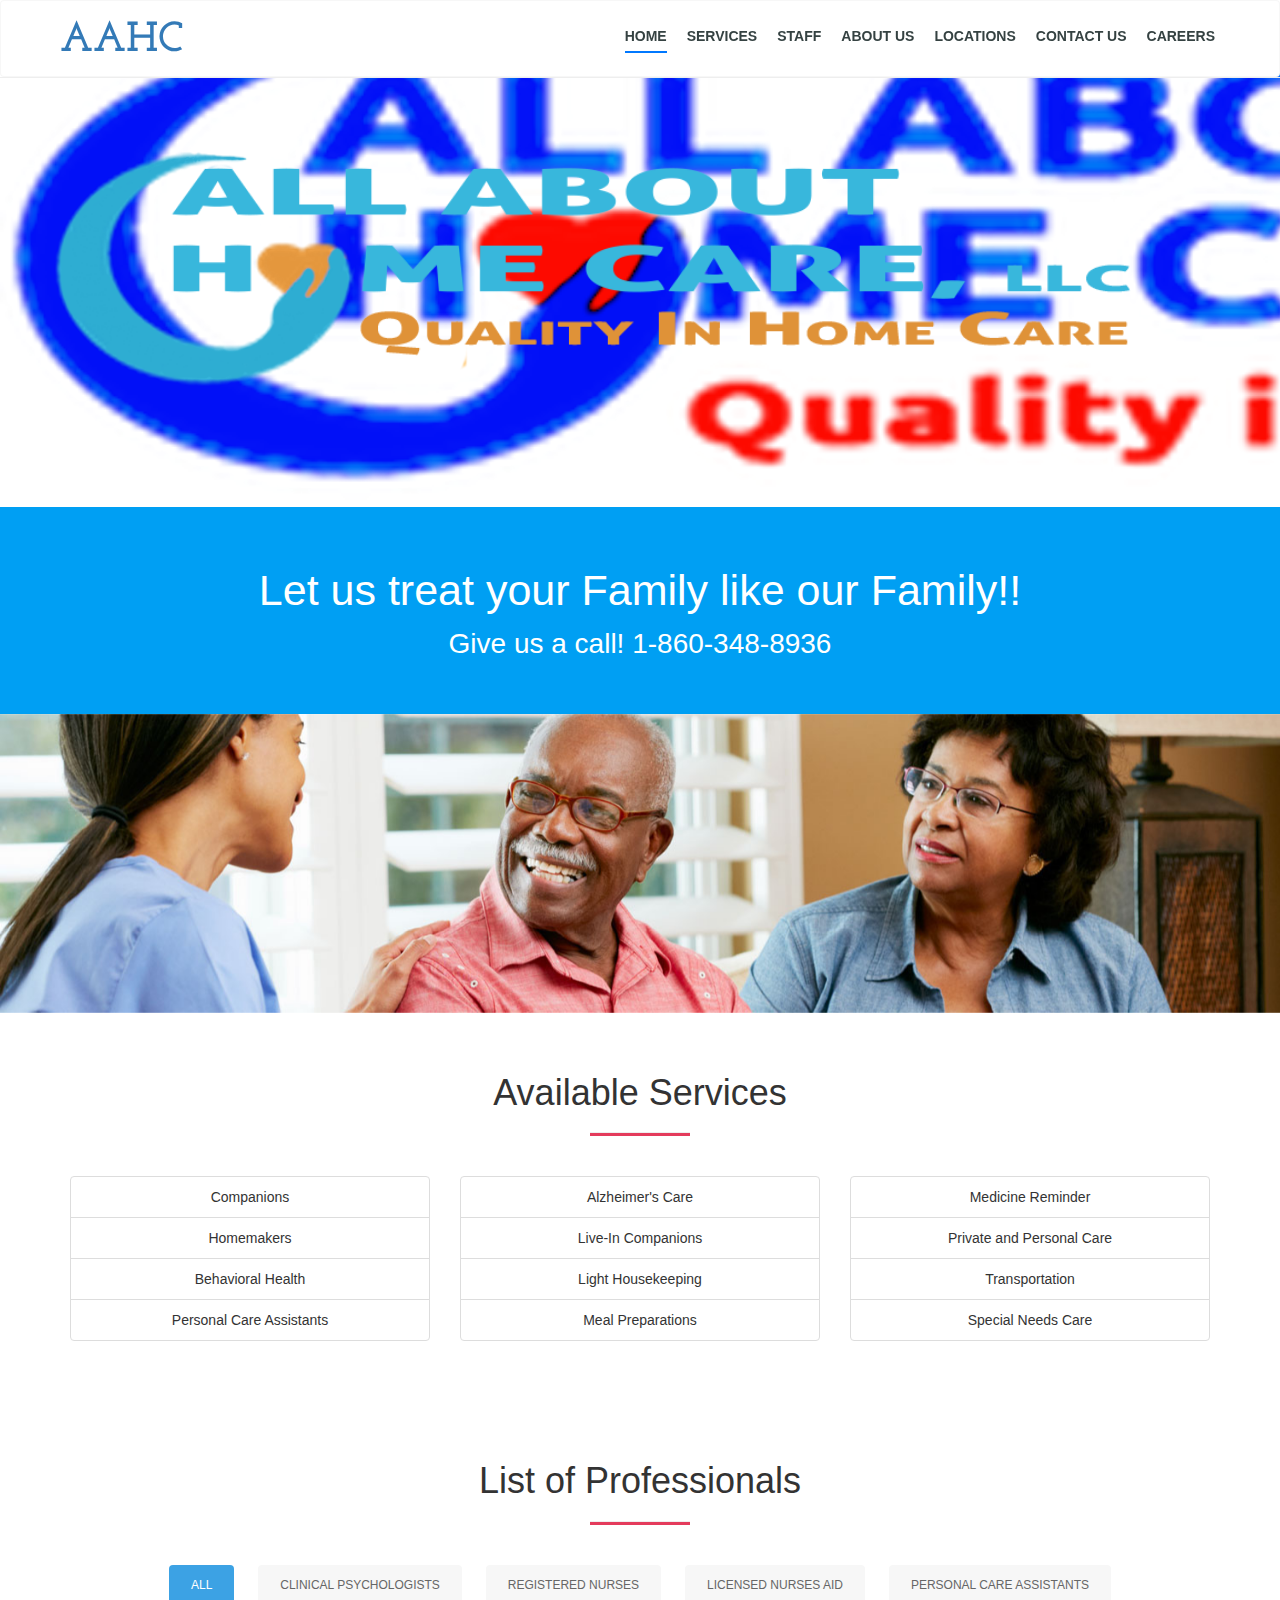
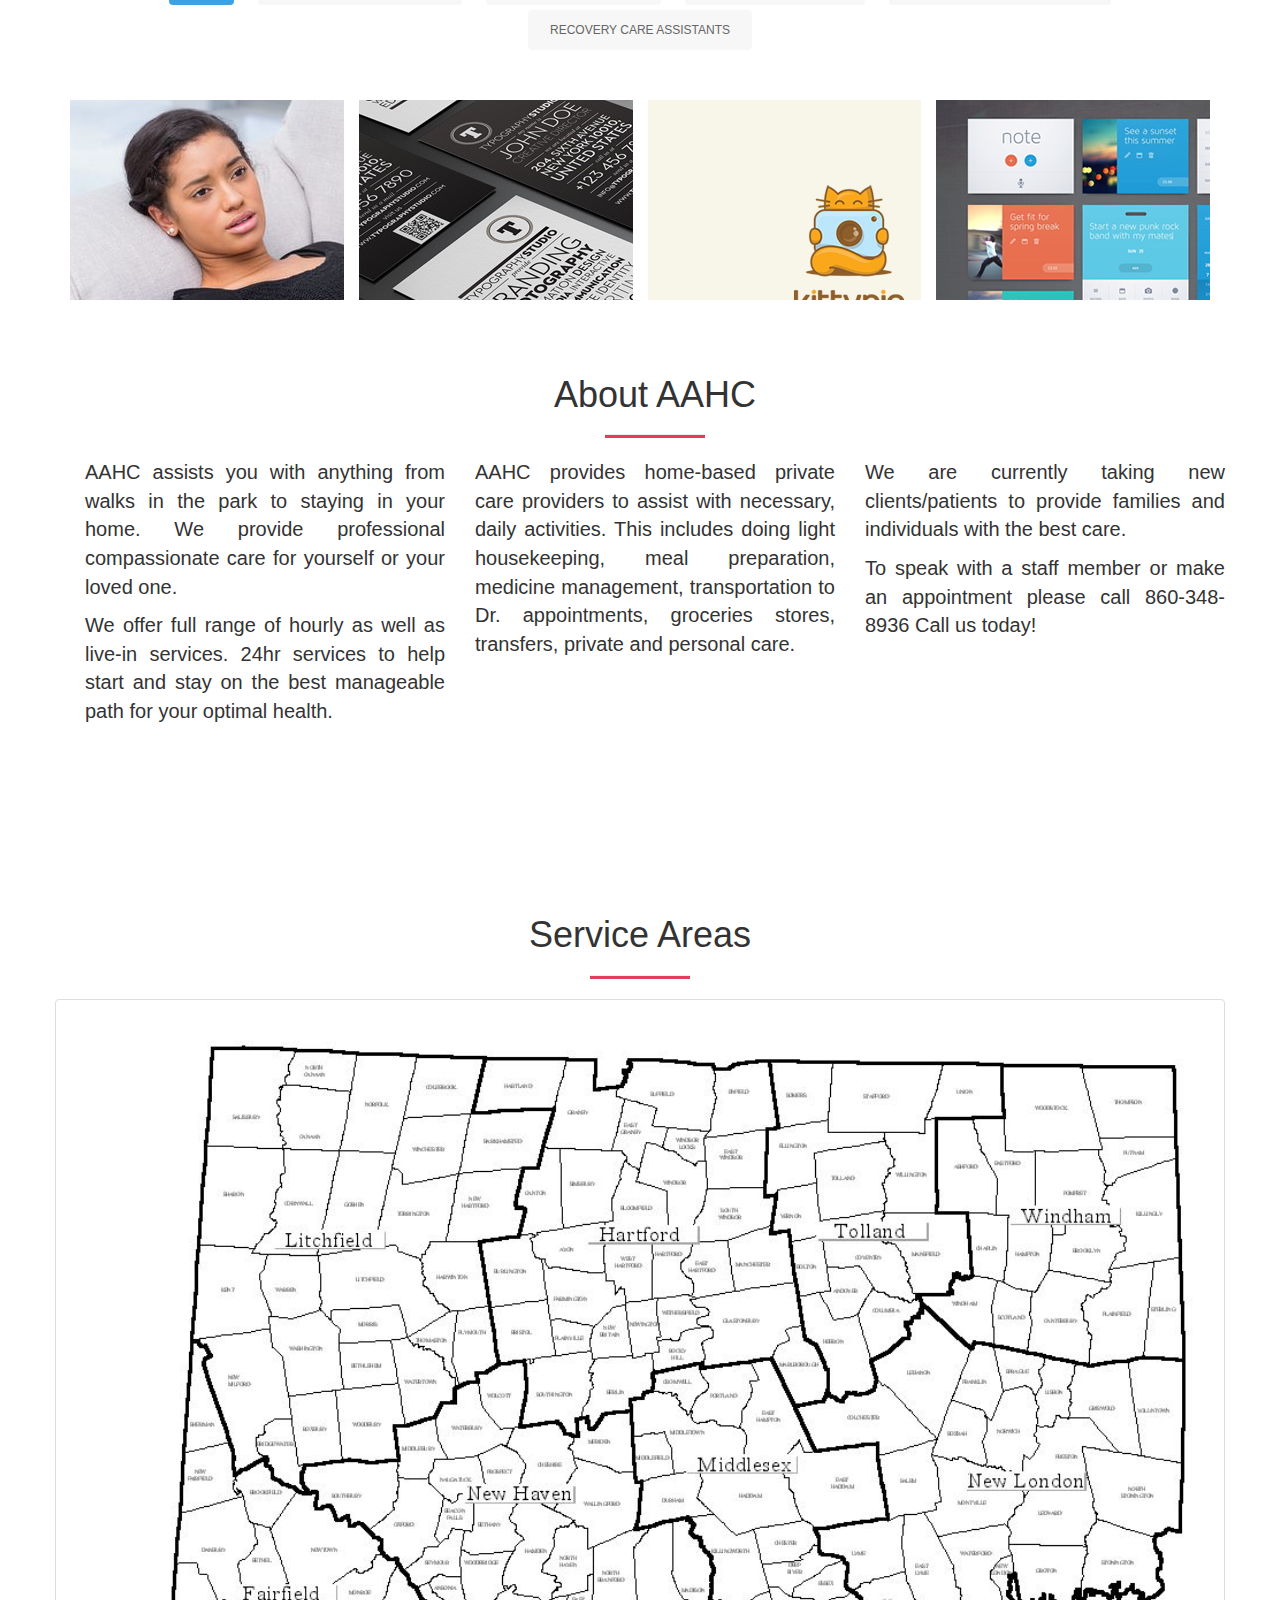
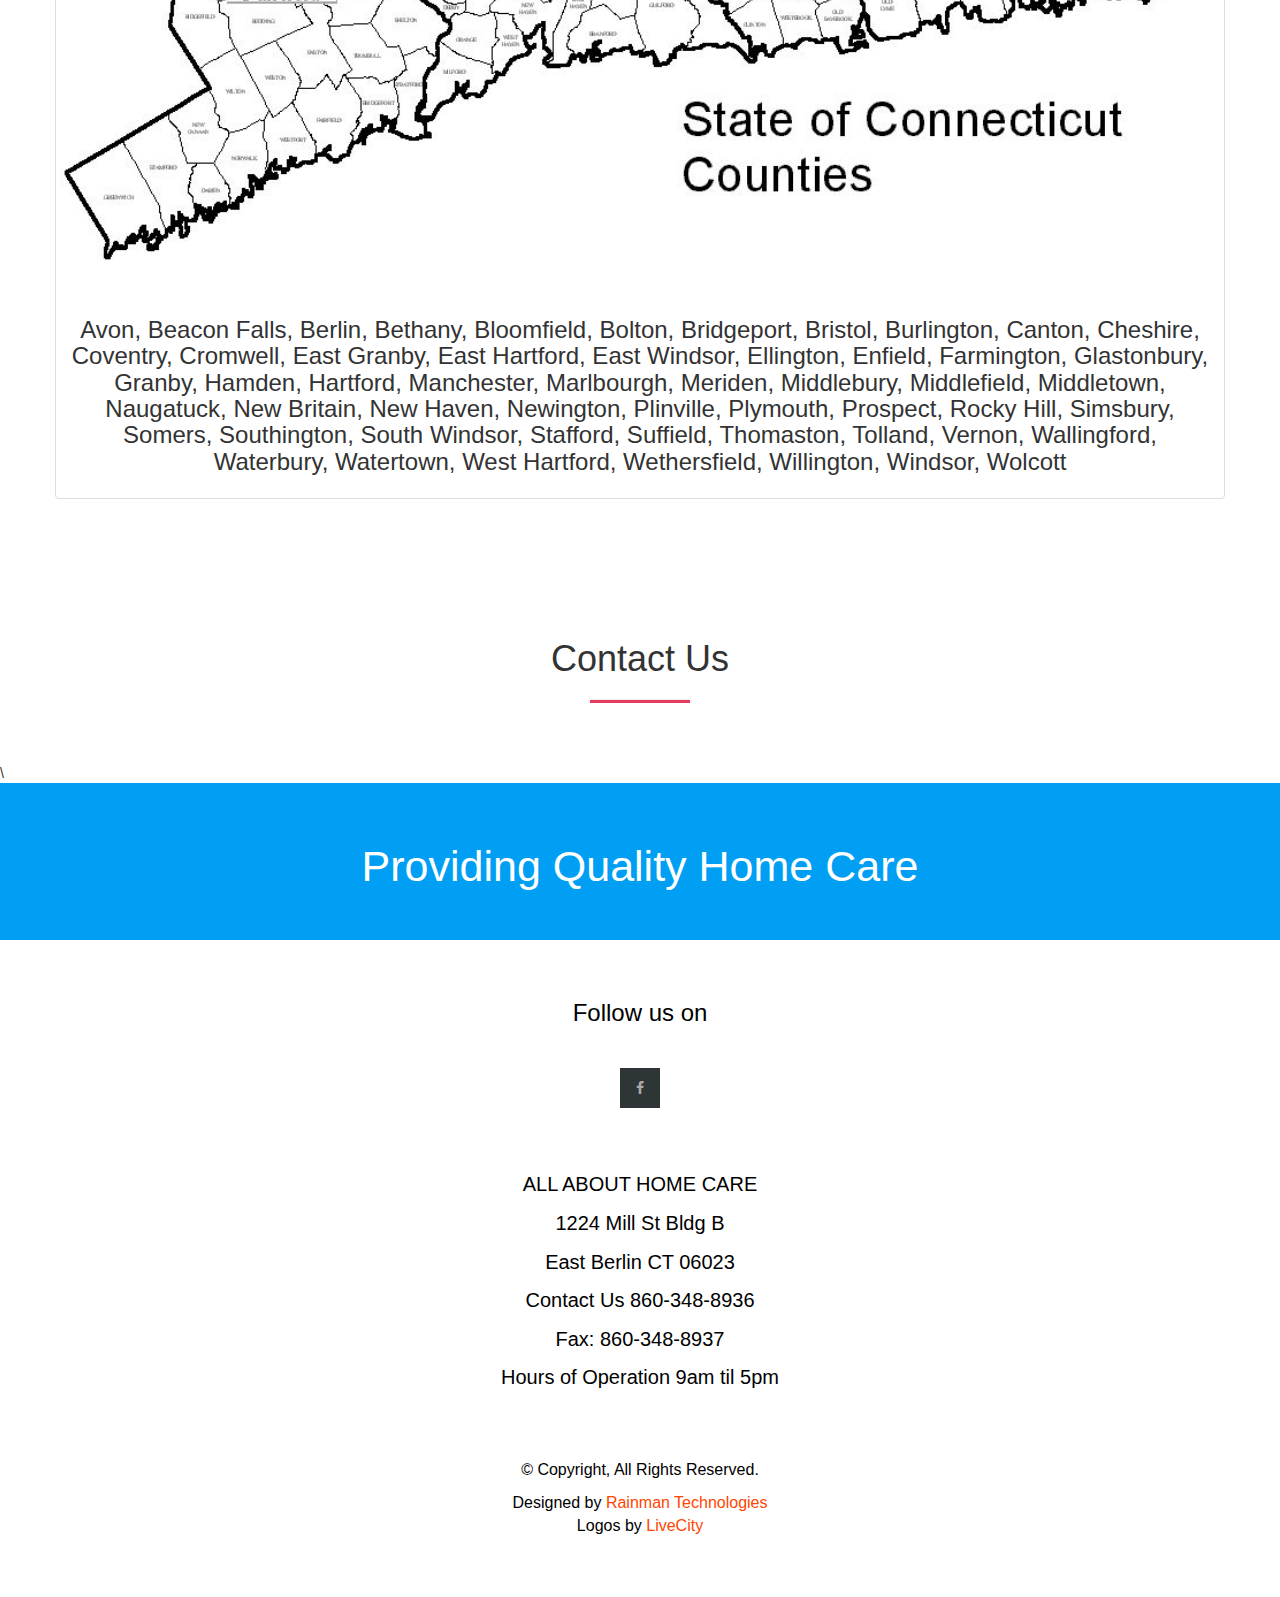
==== commit c5a96ea8: "Updated new logo" ====
--- a/index.html
+++ b/index.html
@@ -55,7 +55,7 @@
         <div class="jumbotron">
       <!--    <h1 class="small"><span class="bold">All About Home Care</span></h1>
           <p class="big">Slogan can go here.</p> -->
-            <img style="width:100%" src="images/allabouthomecare%20(1).png">
+            <img style="width:100%" src="img/allabouthomecare.png">
         </div>
       </div>
     </div>
@@ -201,7 +201,7 @@
             <hr class="pg-titl-bdr-btm">
             <div class="pgraph">
                   <div class="col-sm-4">
-                    <p>AAHC assists yoou with anything from walks in the park to staying in your home.  We provide professional compassionate care for yourself or your loved one.</p>
+                    <p>AAHC assists you with anything from walks in the park to staying in your home.  We provide professional compassionate care for yourself or your loved one.</p>
                     <p>We offer full range of hourly as well as live-in services. 24hr services to help start and stay on the best manageable path for your optimal health.</p>
                       </div>
                   <div class="col-sm-4">
@@ -410,7 +410,8 @@
               Licensing information: https://bootstrapmade.com/license/
               Purchase the pro version with working PHP/AJAX contact form: https://bootstrapmade.com/buy/?theme=Tempo
             -->
-            Designed by <a href="https://bootstrapmade.com/"></a><a href="http://rainmantechnologies.com">Rainman Technologies</a>
+            Designed by <a href="https://bootstrapmade.com/"></a><a href="http://rainmantechnologies.com">Rainman Technologies</a><br>
+            Logos by <a href="https://www.instagram.com/explore/tags/livecityfilms/">LiveCity</a> 
           </div>
         </div>
       </div>
--- a/css/style.css
+++ b/css/style.css
@@ -39,7 +39,7 @@
 }
 
 .home-info {
-    color: blue;
+    color: black;
     font-size: 15pt;
 }
 /**************************************
@@ -133,7 +133,7 @@
     color: #fff;
     text-transform: uppercase;
     font-weight: 400;
-    color: blue;
+    color: lightblue;
     -webkit-filter: drop-shadow(0 1px 1px rgba(0, 0, 0, 0.4));
     -moz-filter: drop-shadow(0 1px 1px rgba(0, 0, 0, 0.4));
     -ms-filter: drop-shadow(0 1px 1px rgba(0, 0, 0, 0.4));
@@ -162,7 +162,7 @@
 {
     background-color: #0078FF;
     color: #fff;
-    border-color: #030dff;
+    border-color: lightblue;
     display: inline-block;
 }
 .bold
@@ -187,7 +187,7 @@
     letter-spacing: 6px;
     text-transform: uppercase;
     font-weight: 400;
-    color: blue;
+    color: lightblue;
     -webkit-filter: drop-shadow(0 1px 1px rgba(0, 0, 0, 0.4));
     -moz-filter: drop-shadow(0 1px 1px rgba(0, 0, 0, 0.4));
     -ms-filter: drop-shadow(0 1px 1px rgba(0, 0, 0, 0.4));
@@ -215,7 +215,7 @@
 }
 .cta-1, .cta2
 {
-	background-color: #0078FF;
+	background-color: rgb(0, 159, 243);
 	padding: 40px 0px;
 }
 p.cta-sub-title
@@ -521,7 +521,7 @@
     background-color: white;
 }
 .footer h3 {
-    color: blue;
+    color: black;
     padding-bottom: 30px;
 }
 .footer_social ul {
@@ -552,12 +552,12 @@
     padding: 20px 0;
 }
 .footer_copyright {
-    color: blue;
+    color: black;
     font-size: 16px;
     margin-bottom: 0;
 }
 .footer_copyright a {
-    color: #e43c5c;
+    color: orangered;
 }
 #banner
 {
